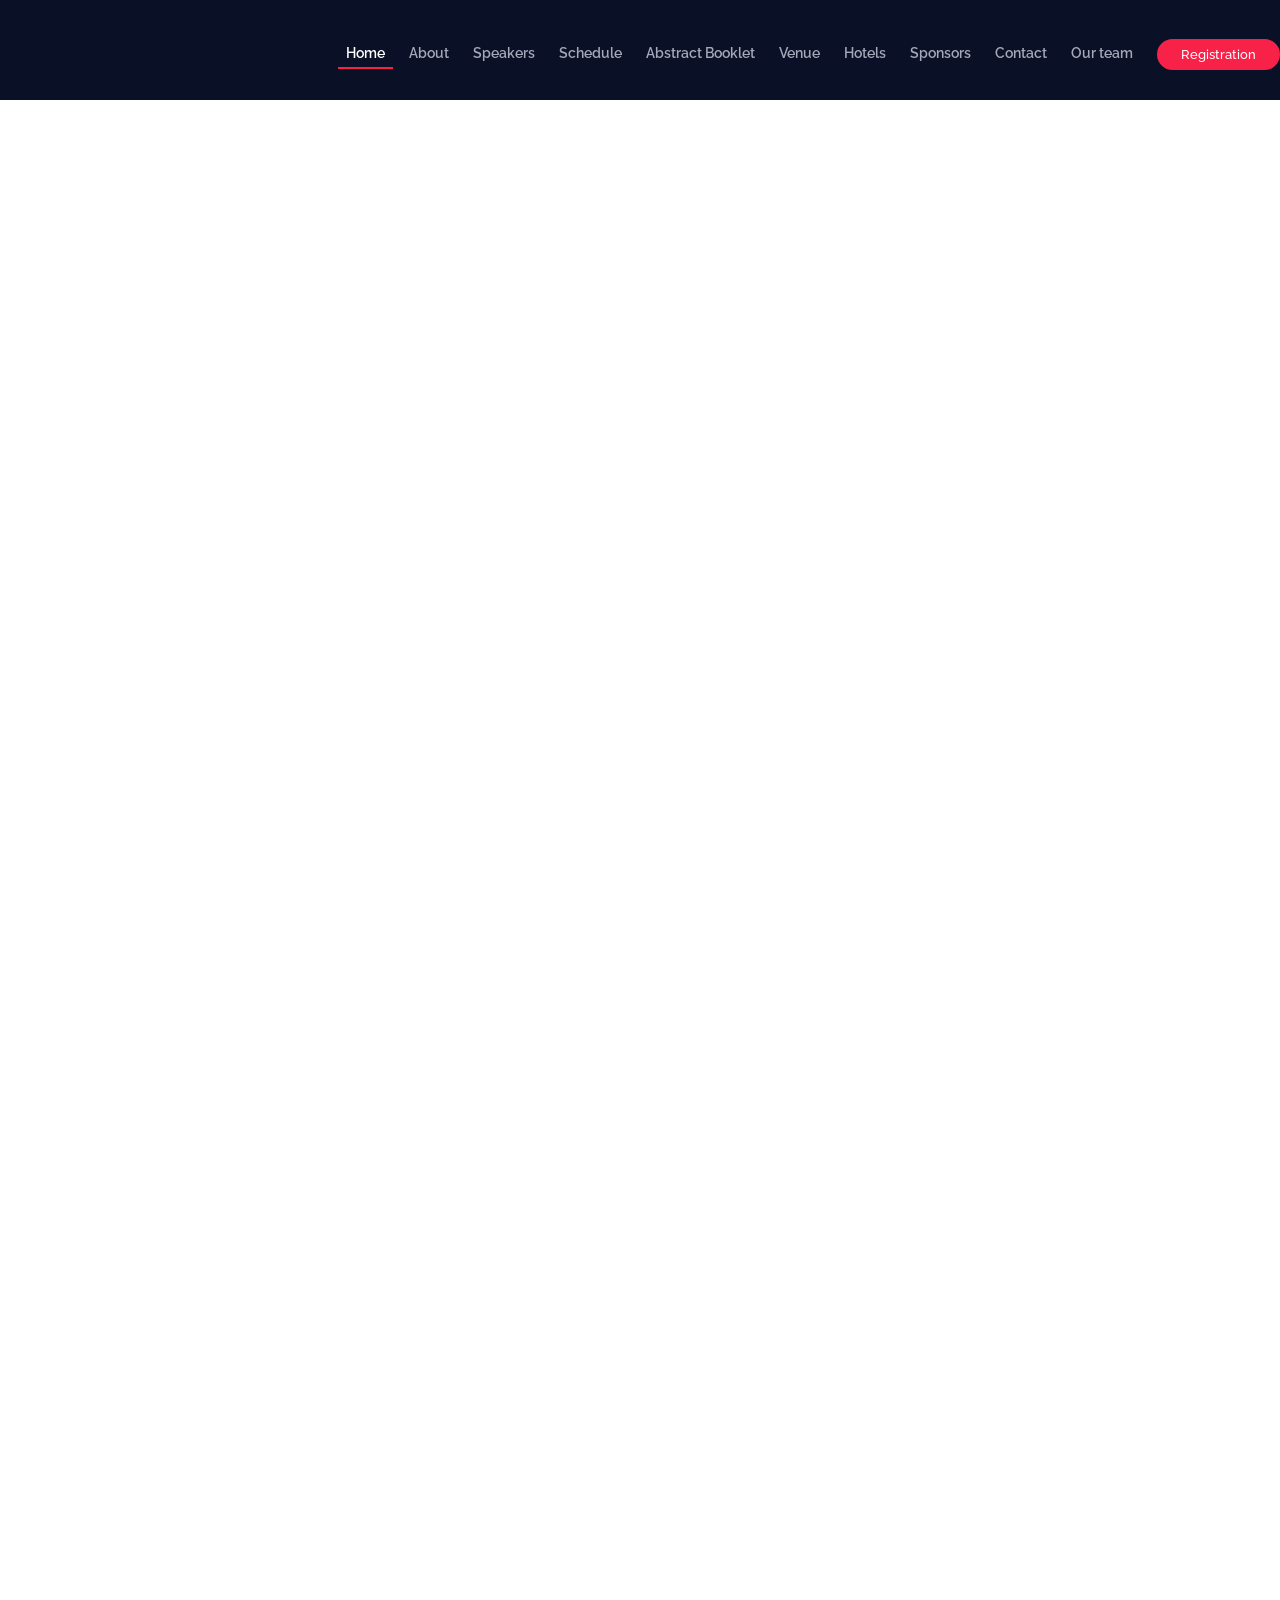
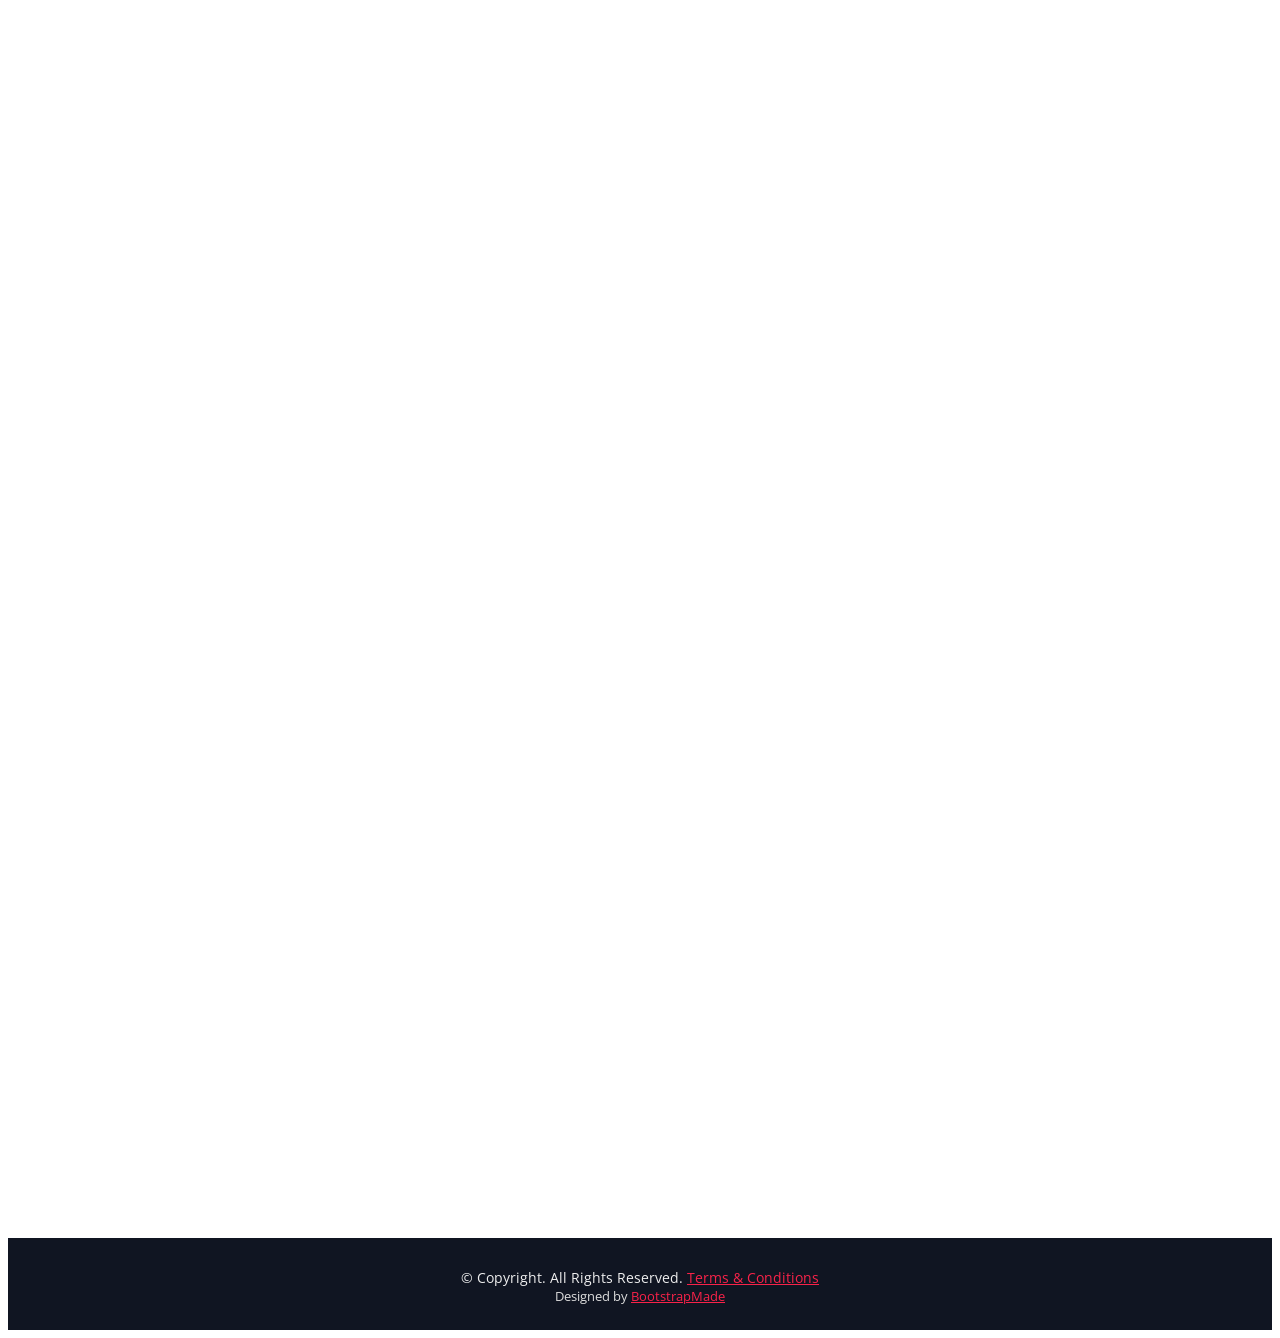
==== speaker-details.html @ 02f9cd94 "Add Klaus-Robert Müller's photo and talk title" ====
<!DOCTYPE html>
<html lang="en">

<head>
  <meta charset="utf-8">
  <title>Adventures in Chemical Space Symposium</title>
  <meta content="width=device-width, initial-scale=1.0" name="viewport">
  <meta content="" name="keywords">
  <meta content="" name="description">

  <!-- Favicons -->
  <link href="img/favicon.png" rel="icon">
  <link href="img/apple-touch-icon.png" rel="apple-touch-icon">

  <!-- Google Fonts -->
  <link href="https://fonts.googleapis.com/css?family=Open+Sans:300,300i,400,400i,700,700i|Raleway:300,400,500,700,800" rel="stylesheet">

  <!-- Bootstrap CSS File -->
  <link href="lib/bootstrap/css/bootstrap.min.css" rel="stylesheet">

  <!-- Libraries CSS Files -->
  <link href="lib/font-awesome/css/font-awesome.min.css" rel="stylesheet">
  <link href="lib/animate/animate.min.css" rel="stylesheet">
  <link href="lib/venobox/venobox.css" rel="stylesheet">
  <link href="lib/owlcarousel/assets/owl.carousel.min.css" rel="stylesheet">

  <!-- Main Stylesheet File -->
  <link href="css/style.css" rel="stylesheet">

  <!-- =======================================================
    Theme Name: TheEvent
    Theme URL: https://bootstrapmade.com/theevent-conference-event-bootstrap-template/
    Author: BootstrapMade.com
    License: https://bootstrapmade.com/license/
  ======================================================= -->
</head>


<body>

  <!--==========================
    Header
  ============================-->
  <header id="header" class="header-fixed">
    <div class="container">

      <div id="logo" class="pull-left">
        <!-- Uncomment below if you prefer to use a text logo -->
        <!-- <h1><a href="#main">C<span>o</span>nf</a></h1>-->
        <a href="index.html#intro" class="scrollto"><img src="img/logo.png" alt="" title=""></a>
      </div>

      <nav id="nav-menu-container">
        <ul class="nav-menu">
          <li class="menu-active"><a href="index.html#intro">Home</a></li>
          <li><a href="index.html#about">About</a></li>
          <li><a href="index.html#speakers">Speakers</a></li>
          <li><a href="index.html#schedule">Schedule</a></li>
          <li><a href="index.html#abstract">Abstract Booklet</a></li>
          <li><a href="index.html#venue">Venue</a></li>
          <li><a href="index.html#hotels">Hotels</a></li>
          <li><a href="index.html#sponsors">Sponsors</a></li>
          <li><a href="index.html#contact">Contact</a></li>
          <li><a href="index.html#team">Our team</a></li>
          <li class="buy-tickets"><a href="index.html#registration">Registration</a></li>
        </ul>
      </nav><!-- #nav-menu-container -->
    </div>
  </header><!-- #header -->

  <main id="main" class="main-page">

  <!-- Speaker Carousel Section -->
  <section id="speakers-carousel" class="wow fadeIn">
    <div class="container">
      <div id="carouselSpeakers" class="carousel slide" data-ride="carousel"  data-interval="false">
        <div class="carousel-inner">
          <div class="carousel-item active" id="mueller">
            <section class="speakers-details">
              <div class="container">
                <div class="section-header">
                  <h2>Speaker Details</h2>
                </div>
                <div class="row">
                  <div class="col-md-6">
                    <img src="img/speakers/mueller.jpg" class="img-fluid">
                  </div>
                  <div class="col-md-6">
                    <div class="details">
                      <h1>Klaus-Robert Müller</h1>
                      <h2>Machine Learning for Quantum Chemistry: quite some path</h2>
                    </div>
                  </div>
                </div>
              </div>
            </section>
          </div>
          <div class="carousel-item" id="ceriotti">
            <section class="speakers-details">
              <div class="container">
                <div class="section-header">
                  <h2>Speaker Details</h2>
                </div>
                <div class="row">
                  <div class="col-md-6">
                    <img src="img/speakers/tbd.jpg" class="img-fluid">
                  </div>
                  <div class="col-md-6">
                    <div class="details">
                      <h1>Michele Ceriotti</h1>
                      <p>Details coming soon</p>
                    </div>
                  </div>
                </div>
              </div>
            </section>
          </div>
          <div class="carousel-item" id="rupp">
            <section class="speakers-details">
              <div class="container">
                <div class="section-header">
                  <h2>Speaker Details</h2>
                </div>
                <div class="row">
                  <div class="col-md-6">
                    <img src="img/speakers/rupp.jpg" class="img-fluid">
                  </div>
                  <div class="col-md-6">
                    <div class="details">
                      <h1>Matthias Rupp</h1>
                      <h2>Machine Learning for Quantum Mechanics</h2>
                      <p style="text-align: justify;">Data-driven surrogate models of quantum-mechanical observables have seen increasing success over the last decades. I will highlight some research directions related to Anatole von Lilienfeld's work, including models of potential energy surfaces across chemical space. I will then focus on machine-learning interatomic potentials and their trade-offs, showcasing ultra-fast potentials and their applications as an example.</p>
                    </div>
                  </div>
                </div>
              </div>
            </section>
          </div>
          <div class="carousel-item" id="schrier">
            <section class="speakers-details">
              <div class="container">
                <div class="section-header">
                  <h2>Speaker Details</h2>
                </div>
                <div class="row">
                  <div class="col-md-6">
                    <img src="img/speakers/tbd.jpg" class="img-fluid">
                  </div>
                  <div class="col-md-6">
                    <div class="details">
                      <h1>Joshua Schrier</h1>
                      <p>Details coming soon</p>
                    </div>
                  </div>
                </div>
              </div>
            </section>
          </div>
          <div class="carousel-item" id="jung">
            <section class="speakers-details">
              <div class="container">
                <div class="section-header">
                  <h2>Speaker Details</h2>
                </div>
                <div class="row">
                  <div class="col-md-6">
                    <img src="img/speakers/jung.jpeg" class="img-fluid">
                  </div>
                  <div class="col-md-6">
                    <div class="details">
                      <h1>Yousung Jung</h1>
                      <h2>Designing Matter That Can Be Made</h2>
                      <p style="text-align: justify;">Artificial intelligence is expanding our ability to explore chemical and materials spaces, but predicting promising candidates is only the beginning. Real-world discovery also requires understanding whether, and how, proposed materials can be synthesized. In this talk, I will present our efforts to connect materials design with synthesis and experimental feasibility. These include generative approaches that use electronic structure as a modality for inorganic materials design, machine-learning models for synthesis prediction and synthesizability assessment, and reaction-prediction methods informed by chemical mechanisms. I will also discuss Materealize, an agentic AI framework, and our broader vision for integrating prediction, synthesis planning, and experimental feedback into autonomous discovery systems.</p>
                    </div>
                  </div>
                </div>
              </div>
            </section>
          </div>
          <div class="carousel-item" id="reiher">
            <section class="speakers-details">
              <div class="container">
                <div class="section-header">
                  <h2>Speaker Details</h2>
                </div>
                <div class="row">
                  <div class="col-md-6">
                    <img src="img/speakers/reiher.jpg" class="img-fluid">
                  </div>
                  <div class="col-md-6">
                    <div class="details">
                      <h1>Markus Reiher</h1>
                      <h2>Automated Reaction Mechanism Exploration Embraces Machine Learning - Or How I Made the Mistake to Not Listen to What Anatole Wanted to Tell Me Years Ago.</h2>
                      <p style="text-align: justify;">The quantum chemical elucidation of complex chemical reaction networks is at the heart of all (computational) reaction chemistry with important applications in catalysis. However, the sheer size of such networks renders manual workflows unfeasible. Instead, automated algorithms are needed which can efficiently explore a vast reaction network with as little human input as possible. Our software project SCINE delivers an open-source and extensible framework for the automated exploration of chemical reaction networks. Due to its stringent first-principles basis, its exploration algorithms avoid any restriction to specific chemical systems. Hence, it can be used for mechanism elucidation, reaction path optimization, retrosynthetic path validation, reagent design, and microkinetic modeling, among other tasks. The automated procedures in SCINE turn quantum chemical reaction exploration into a big data problem. Naturally, machine learning has therefore become pervasive in explorations. In my talk, I will discuss challenges and solutions in this context.</p>
                    </div>
                  </div>
                </div>
              </div>
            </section>
          </div>
          <div class="carousel-item" id="vonrudorff">
            <section class="speakers-details">
              <div class="container">
                <div class="section-header">
                  <h2>Speaker Details</h2>
                </div>
                <div class="row">
                  <div class="col-md-6">
                    <img src="img/speakers/tbd.jpg" class="img-fluid">
                  </div>
                  <div class="col-md-6">
                    <div class="details">
                      <h1>Guido von Rudorff</h1>
                      <p>Details coming soon</p>
                    </div>
                  </div>
                </div>
              </div>
            </section>
          </div>
          <div class="carousel-item" id="tuckerman">
            <section class="speakers-details">
              <div class="container">
                <div class="section-header">
                  <h2>Speaker Details</h2>
                </div>
                <div class="row">
                  <div class="col-md-6">
                    <img src="img/speakers/tuckerman.png" class="img-fluid">
                  </div>
                  <div class="col-md-6">
                    <div class="details">
                      <h1>Mark Tuckerman</h1>
                      <h2>Small Chemical Changes with Big Effects: Achieving Breakthrough Performance and Revealing Quantum Effects in Non-Aqueous Electrolytes Through a Narrow Chemical Space Exploration</h2>
                      <p style="text-align: justify;">Candidate systems for next-generation battery electrolyte materials, such as deep eutectic solvents and ionic liquids, often suffer from the limitation of an empirical inverse relation between viscosity and conductivity, known as Walden’s rule, which suppresses rates of charge transport and limits their electrochemical performance characteristics. An alternative to these ionic systems involves a class of systems known as concentrated hydrogen-bonded electrolytes (CoHBEs), which are structured, electrochemically stable and less volatile. CoHBEs can also be designed such that charge transport kinetics and solvent dynamics are largely decoupled in such a way as to break the viscosity-conductivity tradeoff implied by Walden’s rule. The basic strategy for achieving this breakthrough performance is to leverage the Grotthuss transport mechanism by choosing organic molecular solvent species, such as imidazole and organic acids, capable of supporting proton hops through a dynamic, amphoteric hydrogen-bond network. Many combinations exhibit conductivities topping out at around 8 mS/cm, however, we will show that through very simple chemical changes, breakthrough conductivities approaching 60 mS/cm can be achieved, which makes such combinations applicable in redox-flow battery applications. This study, which combines AI-driven simulation with experiment, also reveals a significant role for nuclear quantum effects in driving the system toward the high observed conductivity values.</p>
                    </div>
                  </div>
                </div>
              </div>
            </section>
          </div>
          <div class="carousel-item" id="meuwly">
            <section class="speakers-details">
              <div class="container">
                <div class="section-header">
                  <h2>Speaker Details</h2>
                </div>
                <div class="row">
                  <div class="col-md-6">
                    <img src="img/speakers/meuwly.png" class="img-fluid">
                  </div>
                  <div class="col-md-6">
                    <div class="details">
                      <h1>Markus Meuwly</h1>
                      <h2>Adventures in Exploring Potential Energy Surfaces</h2>
                      <p style="text-align: justify;">This talk considers the construction, validation and use of molecular potential energy surfaces for applications in chemical dynamics. A particular focus is on molecular spectroscopy and reaction dynamics for which comparison with measurements is possible. The possibility to deliberately modify such surfaces is explored as well and ways towards interpretable models will be discussed.</p>
                    </div>
                  </div>
                </div>
              </div>
            </section>
          </div>
          <div class="carousel-item" id="bereau">
            <section class="speakers-details">
              <div class="container">
                <div class="section-header">
                  <h2>Speaker Details</h2>
                </div>
                <div class="row">
                  <div class="col-md-6">
                    <img src="img/speakers/tristan.jpg" class="img-fluid">
                  </div>
                  <div class="col-md-6">
                    <div class="details">
                      <h1>Tristan Bereau</h1>
                      <h2>Chemical compound space at lower resolution</h2>
                      <p style="text-align: justify;">Chemical compound space is usually explored at quantum-mechanical resolution, where every nucleus and electron is resolved. Here we explore the same space at lower resolution. Coarse-grained models built from a small alphabet of bead types map many molecules onto a single parametrization, a degeneracy that drastically reduces the size of chemical space and makes it possible to screen thermodynamic properties across hundreds of thousands of small molecules. We exploit this hierarchy of resolutions to navigate chemical space by multi-level Bayesian optimization, in which coarse models guide the search at finer resolution. Finally, we quantify what is lost on the way down: recasting coarse-graining as measure transport between spaces of different dimensionality yields the mapping entropy, the information discarded by a many-to-one representation.</p>
                    </div>
                  </div>
                </div>
              </div>
            </section>
          </div>
          <div class="carousel-item" id="blumberger">
            <section class="speakers-details">
              <div class="container">
                <div class="section-header">
                  <h2>Speaker Details</h2>
                </div>
                <div class="row">
                  <div class="col-md-6">
                    <img src="img/speakers/blumberger.png" class="img-fluid">
                  </div>
                  <div class="col-md-6">
                    <div class="details">
                      <h1>Jochen Blumberger</h1>
                      <h2>Machine Learning electronic response properties</h2>
                      <p style="text-align: justify;">The atomic polar tensor and the atomic polarizability tensor quantify the change in electric dipole moment and polarizability with respect to a change in nuclear positions. They give access to many important properties of condensed phase systems including ionic conductivities, dielectric constants, vibrational spectra, E-field-driven dynamics and so forth. I review the approach my collaborators and I have taken to machine learning these two tensorial properties and present applications to water, aqueous ionic solutions, solids and interfacial systems.</p>
                    </div>
                  </div>
                </div>
              </div>
            </section>
          </div>
          <div class="carousel-item" id="sebastiani">
            <section class="speakers-details">
              <div class="container">
                <div class="section-header">
                  <h2>Speaker Details</h2>
                </div>
                <div class="row">
                  <div class="col-md-6">
                    <img src="img/speakers/sebastiani.jpg" class="img-fluid">
                  </div>
                  <div class="col-md-6">
                    <div class="details">
                      <h1>Daniel Sebastiani</h1>
                      <h2>Configurational Entropy of Mixing of Molecular Systems</h2>
                      <p style="text-align: justify;">While the energy is the most basic quantity in molecular simulation, its stepsister entropy is often only discussed on a qualitative level. We present a simple, fast and robust method to compute the configurational entropy of mixing of a multi-component molecular system. Our approach allows to compute the evolution of the entropy of mixing along any trajectory as an explicit time-dependent quantity, enabling the analysis of its explicit kinetics.</p>
                      <p>JCP 164, 034101 (2026); JPCL 15, 11320 (2024)</p>
                    </div>
                  </div>
                </div>
              </div>
            </section>
          </div>
          <div class="carousel-item" id="tapavicza">
            <section class="speakers-details">
              <div class="container">
                <div class="section-header">
                  <h2>Speaker Details</h2>
                </div>
                <div class="row">
                  <div class="col-md-6">
                    <img src="img/speakers/tbd.jpg" class="img-fluid">
                  </div>
                  <div class="col-md-6">
                    <div class="details">
                      <h1>Enrico Tapavicza</h1>
                      <p>Details coming soon</p>
                    </div>
                  </div>
                </div>
              </div>
            </section>
          </div>
          <div class="carousel-item" id="corminboeuf">
            <section class="speakers-details">
              <div class="container">
                <div class="section-header">
                  <h2>Speaker Details</h2>
                </div>
                <div class="row">
                  <div class="col-md-6">
                    <img src="img/speakers/tbd.jpg" class="img-fluid">
                  </div>
                  <div class="col-md-6">
                    <div class="details">
                      <h1>Clémence Corminboeuf</h1>
                      <p>Details coming soon</p>
                    </div>
                  </div>
                </div>
              </div>
            </section>
          </div>
          <div class="carousel-item" id="keith">
            <section class="speakers-details">
              <div class="container">
                <div class="section-header">
                  <h2>Speaker Details</h2>
                </div>
                <div class="row">
                  <div class="col-md-6">
                    <img src="img/speakers/keith.png" class="img-fluid">
                  </div>
                  <div class="col-md-6">
                    <div class="details">
                      <h1>John Keith</h1>
                      <h2>Better Data, Clearer Mechanisms: DFT-Referenced Coupled Cluster and Quantum Bond Orders Across Chemical Space</h2>
                      <p style="text-align: justify;">Machine learning models for chemistry are only as reliable as their training data, and most large datasets rely on density functional theory (DFT), whose errors are system-dependent and difficult to anticipate. For catalysis and reaction mechanisms, we also want models that offer chemical insight in addition to accurate predictions. I will first show that coupled cluster theory using a Kohn–Sham DFT reference (KS-CCSD(T)) can outperform both DFT and conventional Hartree–Fock-based CCSD(T). In our recent Nature Commun. paper, we showed that this improvement comes from the KS density encoded into the Fock matrix rather than from the KS orbitals themselves. KS references yield near-chemical accuracy for main-group and transition-metal thermochemistry, they recover the notoriously challenging Cr<sub>2</sub> potential energy surface, and they enable a low-cost diagnostic for multireference character. Extending this approach with DLPNO-CCSD(T) to bond dissociation energy datasets for inorganic compounds, we find the same trends. I will then turn to interpretability and use quantum-mechanical bond orders that are evaluated across stratified subsets of QM9 and the Transition1x reaction dataset. We show how bond orders can be used to read and interpret reaction mechanisms across chemical space. Finally, I will briefly show progress in a family of bond-order-based semi-empirical models (BEBOP2, ZPE-BOP, and QBOP, with KIE-BOP in development) that connect these descriptors to predictive, physically transparent models.</p>
                    </div>
                  </div>
                </div>
              </div>
            </section>
          </div>
          <div class="carousel-item" id="andrienko">
            <section class="speakers-details">
              <div class="container">
                <div class="section-header">
                  <h2>Speaker Details</h2>
                </div>
                <div class="row">
                  <div class="col-md-6">
                    <img src="img/speakers/andrienko.webp" class="img-fluid">
                  </div>
                  <div class="col-md-6">
                    <div class="details">
                      <h1>Denis Andrienko</h1>
                      <div class="social">
                        <a href="https://andrienko.pages.mpip-mainz.mpg.de/pages/"><i class="fa fa-globe"></i></a>
                      </div>
                      <h2>Tensorial Molecular Property Predictions with Equivariant GNNs</h2>
                      <p style="text-align: justify;">We propose a first-principles-based parameterization procedure for atomic polarizability tensors and scalars, validated on a set of small organic molecules with conjugated building blocks. To overcome the computational cost of <em>ab initio</em> calculations, we train a message-passing graph neural network to predict polarizability parameters, enabling efficient and scalable parameterization. This approach imposes no additional computational cost during simulations and provides a clear diagnostic criterion for identifying cases where polarizable force-field models fail to accurately describe molecular polarizability.</p>
                    </div>
                  </div>
                </div>
              </div>
            </section>
          </div>
          <div class="carousel-item" id="chmiela">
            <section class="speakers-details">
              <div class="container">
                <div class="section-header">
                  <h2>Speaker Details</h2>
                </div>
                <div class="row">
                  <div class="col-md-6">
                    <img src="img/speakers/chmiela.jpeg" class="img-fluid">
                  </div>
                  <div class="col-md-6">
                    <div class="details">
                      <h1>Stefan Chmiela</h1>
                      <p>Details coming soon</p>
                    </div>
                  </div>
                </div>
              </div>
            </section>
          </div>
        </div>
      </div>
    </div>
    <a class="carousel-control-prev" href="#carouselSpeakers" role="button" data-slide="prev">
      <span class="carousel-control-prev-icon bg-dark rounded-circle p-3" aria-hidden="true"></span>
      <span class="sr-only">Previous</span>
    </a>
    <a class="carousel-control-next" href="#carouselSpeakers" role="button" data-slide="next">
      <span class="carousel-control-next-icon bg-dark rounded-circle p-3" aria-hidden="true"></span>
      <span class="sr-only">Next</span>
    </a>
  </section>
</main>


  <!--==========================
    Footer
  ============================-->
  <footer id="footer">
    <div class="container">
      <div class="copyright">
        &copy; Copyright. All Rights Reserved. <a href="terms.html">Terms & Conditions</a>
      </div>
      <div class="credits">
        <!--
          All the links in the footer should remain intact.
          You can delete the links only if you purchased the pro version.
          Licensing information: https://bootstrapmade.com/license/
          Purchase the pro version with working PHP/AJAX contact form: https://bootstrapmade.com/buy/?theme=TheEvent
        -->
        Designed by <a href="https://bootstrapmade.com/">BootstrapMade</a>
      </div>
    </div>
  </footer><!-- #footer -->

  <a href="#" class="back-to-top"><i class="fa fa-angle-up"></i></a>

  <!-- JavaScript Libraries -->
  <script src="lib/jquery/jquery.min.js"></script>
  <script src="lib/jquery/jquery-migrate.min.js"></script>
  <script src="lib/bootstrap/js/bootstrap.bundle.min.js"></script>
  <script src="lib/easing/easing.min.js"></script>
  <script src="lib/superfish/hoverIntent.js"></script>
  <script src="lib/superfish/superfish.min.js"></script>
  <script src="lib/wow/wow.min.js"></script>
  <script src="lib/venobox/venobox.min.js"></script>
  <script src="lib/owlcarousel/owl.carousel.min.js"></script>

  <!-- Registration Form JavaScript File -->
  <script src="registrationform/registrationform.js"></script>

  <!-- Template Main Javascript File -->
  <script src="js/main.js"></script>


<script>
  $(document).ready(function () {
    const hash = window.location.hash.substring(1); // Remove the '#' from the hash
    if (hash) {
      const targetIndex = $('#carouselSpeakers .carousel-item').index($('#' + hash));
      if (targetIndex !== -1) {
        $('#carouselSpeakers').carousel(targetIndex);
      }
    }
  });
</script>

</body>

</html>
---- css/style.css ----
/*
  Theme Name: TheEvent
  Theme URL: https://bootstrapmade.com/theevent-conference-event-bootstrap-template/
  Author: BootstrapMade.com
  License: https://bootstrapmade.com/license/
*/

/*--------------------------------------------------------------
# General
--------------------------------------------------------------*/

body {
  background: #fff;
  color: #2f3138;
  font-family: "Open Sans", sans-serif;
}

a {
  color: #f82249;
  transition: 0.5s;
}

a:hover,
a:active,
a:focus {
  color: #f8234a;
  outline: none;
  text-decoration: none;
}

p {
  padding: 0;
  margin: 0 0 30px 0;
}

h1,
h2,
h3,
h4,
h5,
h6 {
  font-family: "Raleway", sans-serif;
  font-weight: 400;
  margin: 0 0 20px 0;
  padding: 0;
  color: #0e1b4d;
}

.main-page {
  margin-top: 70px;
}

.wow {
  visibility: hidden;
}

/* Prelaoder */

#preloader {
  position: fixed;
  left: 0;
  top: 0;
  z-index: 999;
  width: 100%;
  height: 100%;
  overflow: visible;
  background: #fff url("../img/preloader.svg") no-repeat center center;
}

/* Back to top button */

.back-to-top {
  position: fixed;
  display: none;
  background: #f82249;
  color: #fff;
  width: 40px;
  height: 40px;
  text-align: center;
  border-radius: 50px;
  right: 15px;
  bottom: 15px;
  transition: background 0.5s ease-in-out;
}

.back-to-top i {
  font-size: 24px;
  padding-top: 6px;
}

.back-to-top:focus {
  background: #e0072f;
  color: #fff;
  outline: none;
}

.back-to-top:hover {
  background: #e0072f;
  color: #fff;
}

/* Sections Header
--------------------------------*/

.section-header {
  margin-bottom: 60px;
  position: relative;
  padding-bottom: 20px;
}

.section-header::before {
  content: '';
  position: absolute;
  display: block;
  width: 60px;
  height: 5px;
  background: #f82249;
  bottom: 0;
  left: calc(50% - 25px);
}

.section-header h2 {
  font-size: 36px;
  text-transform: uppercase;
  text-align: center;
  font-weight: 700;
  margin-bottom: 10px;
}

.section-header p {
  text-align: center;
  padding: 0;
  margin: 0;
  font-size: 18px;
  font-weight: 500;
  color: #9195a2;
}

.section-with-bg {
  background-color: #f6f7fd;
}

/*--------------------------------------------------------------
# Header
--------------------------------------------------------------*/

#header {
  height: 90px;
  padding: 25px 0;
  position: fixed;
  left: 0;
  top: 0;
  right: 0;
  transition: all 0.5s;
  z-index: 997;
}

#header.header-scrolled,
#header.header-fixed {
  background: rgba(6, 12, 34, 0.98);
  height: 70px;
  padding: 15px 0;
  transition: all 0.5s;
}

#header #logo h1 {
  font-size: 36px;
  margin: 0;
  padding: 6px 0;
  line-height: 1;
  font-family: "Raleway", sans-serif;
  font-weight: 700;
  letter-spacing: 3px;
  text-transform: uppercase;
}

#header #logo h1 span {
  color: #f82249;
}

#header #logo h1 a,
#header #logo h1 a:hover {
  color: #fff;
}

#header #logo img {
  padding: 0;
  margin: 0;
  max-height: 40px;
}

/*--------------------------------------------------------------
# Navigation Menu
--------------------------------------------------------------*/

/* Nav Menu Essentials */

.nav-menu,
.nav-menu * {
  margin: 0;
  padding: 0;
  list-style: none;
}

.nav-menu ul {
  position: absolute;
  display: none;
  top: 100%;
  left: 0;
  z-index: 99;
}

.nav-menu li {
  position: relative;
  white-space: nowrap;
}

.nav-menu > li {
  float: left;
}

.nav-menu li:hover > ul,
.nav-menu li.sfHover > ul {
  display: block;
}

.nav-menu ul ul {
  top: 0;
  left: 100%;
}

.nav-menu ul li {
  min-width: 180px;
}

/* Nav Menu Arrows */

.sf-arrows .sf-with-ul {
  padding-right: 30px;
}

.sf-arrows .sf-with-ul:after {
  content: "\f107";
  position: absolute;
  right: 15px;
  font-family: FontAwesome;
  font-style: normal;
  font-weight: normal;
}

.sf-arrows ul .sf-with-ul:after {
  content: "\f105";
}

/* Nav Meu Container */

#nav-menu-container {
  float: right;
  margin: 0;
}

/* Nav Meu Styling */

.nav-menu a {
  padding: 8px;
  text-decoration: none;
  display: inline-block;
  color: rgba(202, 206, 221, 0.8);
  font-family: "Raleway", sans-serif;
  font-weight: 600;
  font-size: 14px;
  outline: none;
}

.nav-menu .menu-active a,
.nav-menu a:hover {
  color: #fff;
}

.nav-menu > li {
  margin-left: 8px;
}

.nav-menu > li > a:before {
  content: "";
  position: absolute;
  width: 0;
  height: 2px;
  bottom: 0;
  left: 0;
  background-color: #f82249;
  visibility: hidden;
  transition: all 0.3s ease-in-out 0s;
}

.nav-menu a:hover:before,
.nav-menu li:hover > a:before,
.nav-menu .menu-active > a:before {
  visibility: visible;
  width: 100%;
}

.nav-menu li.buy-tickets a {
  color: #fff;
  background: #f82249;
  padding: 7px 22px;
  border-radius: 50px;
  border: 2px solid #f82249;
  transition: all ease-in-out 0.3s;
  font-weight: 500;
  margin-left: 8px;
  margin-top: 2px;
  line-height: 1;
  font-size: 13px;
}

.nav-menu li.buy-tickets a:hover {
  background: none;
}

.nav-menu li.buy-tickets:hover a:before,
.nav-menu li.buy-tickets.menu-active a:before {
  visibility: hidden;
}

.nav-menu ul {
  margin: 4px 0 0 0;
  padding: 10px;
  box-shadow: 0px 0px 30px rgba(127, 137, 161, 0.25);
  background: #fff;
  border-radius: 3px;
}

.nav-menu ul li {
  transition: 0.3s;
}

.nav-menu ul li a {
  padding: 10px;
  color: #060c22;
  transition: 0.3s;
  display: block;
  font-size: 13px;
  text-transform: none;
  border-radius: 3px;
}

.nav-menu ul li:hover > a {
  background: #f82249;
  color: #fff;
}

.nav-menu ul ul {
  margin: 0;
}

/* Mobile Nav Toggle */

#mobile-nav-toggle {
  position: fixed;
  right: 0;
  top: 0;
  z-index: 999;
  margin: 15px 15px 0 0;
  border: 0;
  background: none;
  font-size: 24px;
  display: none;
  transition: all 0.4s;
  outline: none;
  cursor: pointer;
}

#mobile-nav-toggle i {
  color: #fff;
}

/* Mobile Nav Styling */

#mobile-nav {
  position: fixed;
  top: 0;
  padding-top: 18px;
  bottom: 0;
  z-index: 998;
  background: rgba(6, 12, 34, 0.9);
  left: -260px;
  width: 260px;
  overflow-y: auto;
  transition: 0.4s;
}

#mobile-nav ul {
  padding: 0;
  margin: 0;
  list-style: none;
}

#mobile-nav ul li {
  position: relative;
}

#mobile-nav ul li a {
  color: #fff;
  font-size: 17px;
  overflow: hidden;
  padding: 10px 22px 10px 15px;
  position: relative;
  text-decoration: none;
  width: 100%;
  display: block;
  outline: none;
}

#mobile-nav ul li a:hover {
  color: #f82249;
}

#mobile-nav ul li li {
  padding-left: 30px;
}

#mobile-nav ul .menu-has-children i {
  position: absolute;
  right: 0;
  z-index: 99;
  padding: 15px;
  cursor: pointer;
  color: #fff;
}

#mobile-nav ul .menu-has-children i.fa-chevron-up {
  color: #f82249;
}

#mobile-nav ul .menu-item-active {
  color: #f82249;
}

#mobile-body-overly {
  width: 100%;
  height: 100%;
  z-index: 997;
  top: 0;
  left: 0;
  position: fixed;
  background: rgba(6, 12, 34, 0.8);
  display: none;
}

/* Mobile Nav body classes */

body.mobile-nav-active {
  overflow: hidden;
}

body.mobile-nav-active #mobile-nav {
  left: 0;
}

body.mobile-nav-active #mobile-nav-toggle {
  color: #fff;
}

/*--------------------------------------------------------------
# Intro Section
--------------------------------------------------------------*/

#intro {
  width: 100%;
  height: 100vh;
  background: url(../img/intro-bg.jpg) top center;
  background-size: cover;
  overflow: hidden;
  position: relative;
}

#intro:before {
  content: "";
  background: rgba(6, 12, 34, 0.8);
  position: absolute;
  bottom: 0;
  top: 0;
  left: 0;
  right: 0;
}

#intro .intro-container {
  position: absolute;
  bottom: 0;
  left: 0;
  top: 90px;
  right: 0;
  display: -webkit-box;
  display: -ms-flexbox;
  display: flex;
  -webkit-box-pack: center;
  -ms-flex-pack: center;
  justify-content: center;
  -webkit-box-align: center;
  -ms-flex-align: center;
  align-items: center;
  -webkit-box-orient: vertical;
  -webkit-box-direction: normal;
  -ms-flex-direction: column;
  flex-direction: column;
  text-align: center;
  padding: 0 15px;
}

#intro h1 {
  color: #fff;
  font-family: "Raleway", sans-serif;
  font-size: 56px;
  font-weight: 600;
  text-transform: uppercase;
}

#intro h1 span {
  color: #f82249;
}

#intro p {
  color: #ebebeb;
  font-weight: 700;
  font-size: 20px;
}

#intro .play-btn {
  width: 94px;
  height: 94px;
  background: radial-gradient(#f82249 50%, rgba(101, 111, 150, 0.15) 52%);
  border-radius: 50%;
  display: block;
  position: relative;
  overflow: hidden;
}

#intro .play-btn::after {
  content: '';
  position: absolute;
  left: 50%;
  top: 50%;
  -webkit-transform: translateX(-40%) translateY(-50%);
  transform: translateX(-40%) translateY(-50%);
  width: 0;
  height: 0;
  border-top: 10px solid transparent;
  border-bottom: 10px solid transparent;
  border-left: 15px solid #fff;
  z-index: 100;
  transition: all 400ms cubic-bezier(0.55, 0.055, 0.675, 0.19);
}

#intro .play-btn:before {
  content: '';
  position: absolute;
  width: 120px;
  height: 120px;
  -webkit-animation-delay: 0s;
  animation-delay: 0s;
  -webkit-animation: pulsate-btn 2s;
  animation: pulsate-btn 2s;
  -webkit-animation-direction: forwards;
  animation-direction: forwards;
  -webkit-animation-iteration-count: infinite;
  animation-iteration-count: infinite;
  -webkit-animation-timing-function: steps;
  animation-timing-function: steps;
  opacity: 1;
  border-radius: 50%;
  border: 2px solid rgba(163, 163, 163, 0.4);
  top: -15%;
  left: -15%;
  background: rgba(198, 16, 0, 0);
}

#intro .play-btn:hover::after {
  border-left: 15px solid #f82249;
  -webkit-transform: scale(20);
  transform: scale(20);
}

#intro .play-btn:hover::before {
  content: '';
  position: absolute;
  left: 50%;
  top: 50%;
  -webkit-transform: translateX(-40%) translateY(-50%);
  transform: translateX(-40%) translateY(-50%);
  width: 0;
  height: 0;
  border: none;
  border-top: 10px solid transparent;
  border-bottom: 10px solid transparent;
  border-left: 15px solid #fff;
  z-index: 200;
  -webkit-animation: none;
  animation: none;
  border-radius: 0;
}

#intro .about-btn {
  font-family: "Raleway", sans-serif;
  font-weight: 500;
  font-size: 14px;
  letter-spacing: 1px;
  display: inline-block;
  padding: 12px 32px;
  border-radius: 50px;
  transition: 0.5s;
  line-height: 1;
  margin: 10px;
  color: #fff;
  -webkit-animation-delay: 0.8s;
  animation-delay: 0.8s;
  border: 2px solid #f82249;
}

#intro .about-btn:hover {
  background: #f82249;
  color: #fff;
}

@-webkit-keyframes pulsate-btn {
  0% {
    -webkit-transform: scale(0.6, 0.6);
    transform: scale(0.6, 0.6);
    opacity: 1;
  }

  100% {
    -webkit-transform: scale(1, 1);
    transform: scale(1, 1);
    opacity: 0;
  }
}

@keyframes pulsate-btn {
  0% {
    -webkit-transform: scale(0.6, 0.6);
    transform: scale(0.6, 0.6);
    opacity: 1;
  }

  100% {
    -webkit-transform: scale(1, 1);
    transform: scale(1, 1);
    opacity: 0;
  }
}

/*--------------------------------------------------------------
# About Section
--------------------------------------------------------------*/

#about {
  background: url("../img/about-bg.jpg");
  background-size: cover;
  overflow: hidden;
  position: relative;
  color: #fff;
  padding: 60px 0 40px 0;
}

#about:before {
  content: "";
  background: rgba(13, 20, 41, 0.8);
  position: absolute;
  bottom: 0;
  top: 0;
  left: 0;
  right: 0;
}

#about h2 {
  font-size: 36px;
  font-weight: bold;
  margin-bottom: 10px;
  color: #fff;
}

#about h3 {
  font-size: 18px;
  font-weight: bold;
  text-transform: uppercase;
  margin-bottom: 10px;
  color: #fff;
}

#about p {
  font-size: 14px;
  margin-bottom: 20px;
  color: #fff;
}

/*--------------------------------------------------------------
# Speakers Section
--------------------------------------------------------------*/

#speakers {
  padding: 60px 0 30px 0;
}

#speakers .speaker {
  position: relative;
  overflow: hidden;
  margin-bottom: 30px;
}

#speakers .speaker img {
  width: 100%;
  height: 300px;
  object-fit: contain;
  object-position: center;
  background: #f6f6f6;
}

#speakers .speaker .details {
  background: rgba(6, 12, 34, 0.76);
  position: absolute;
  left: 0;
  bottom: -30px;
  right: 0;
  text-align: center;
  padding-top: 10px;
  transition: all 300ms cubic-bezier(0.645, 0.045, 0.355, 1);
}

#speakers .speaker .details h3 {
  color: #fff;
  font-size: 22px;
  font-weight: 600;
  margin-bottom: 5px;
}

#speakers .speaker .details p {
  color: #fff;
  font-size: 15px;
  margin-bottom: 10px;
  font-style: italic;
}

#speakers .speaker .details .social {
  height: 30px;
}

#speakers .speaker .details a {
  color: #fff;
}

#speakers .speaker .details a:hover {
  color: #f82249;
}

#speakers .speaker:hover .details {
  bottom: 0;
}

#speakers-details {
  padding: 60px 0;
}

.speakers-details .col-md-6 img {
  width: 100%;
  height: 400px;
  object-fit: contain;
  object-position: center;
}

#speakers-details .details h2 {
  color: #112363;
  font-size: 28px;
  font-weight: 700;
  margin-bottom: 10px;
}

#speakers-details .details .social {
  margin-bottom: 15px;
}

#speakers-details .details .social a {
  background: #e9edfb;
  color: #112363;
  line-height: 1;
  display: inline-block;
  text-align: center;
  border-radius: 50%;
  width: 36px;
  height: 36px;
  padding-top: 9px;
}

#speakers-details .details .social a:hover {
  background: #f82249;
  color: #fff;
}

#speakers-details .details .social a i {
  font-size: 18px;
}

#speakers-details .details p {
  color: #112363;
  font-size: 15px;
  margin-bottom: 10px;
}

/*--------------------------------------------------------------
# Schedule Section
--------------------------------------------------------------*/

#schedule {
  padding: 60px 0 60px 0;
}

#schedule .nav-tabs {
  text-align: center;
  margin: auto;
  display: block;
  border-bottom: 0;
  margin-bottom: 30px;
}

#schedule .nav-tabs li {
  display: inline-block;
  margin-bottom: 8px;
}

#schedule .nav-tabs a {
  border: none;
  border-radius: 50px;
  font-weight: 600;
  background-color: #0e1b4d;
  color: #fff;
  padding: 10px 50px;
}

#schedule .nav-tabs a.active {
  background-color: #f82249;
  color: #fff;
}

#schedule .sub-heading {
  text-align: center;
  font-size: 18px;
  font-style: italic;
  margin: 0 auto 30px auto;
}

#schedule .tab-pane {
  transition: ease-in-out .2s;
}

#schedule .schedule-item {
  border-bottom: 1px solid #cad4f6;
  padding-top: 15px;
  padding-bottom: 15px;
  transition: background-color ease-in-out 0.3s;
}

#schedule .schedule-item:hover {
  background-color: #fff;
}

#schedule .schedule-item time {
  padding-bottom: 5px;
  display: inline-block;
}

#schedule .schedule-item .speaker {
  width: 60px;
  height: 60px;
  overflow: hidden;
  border-radius: 50%;
  float: left;
  margin: 0 10px 10px 0;
}

#schedule .schedule-item .speaker img {
  height: 100%;
  -webkit-transform: translateX(-50%);
  transform: translateX(-50%);
  margin-left: 50%;
  transition: all ease-in-out 0.3s;
}

#schedule .schedule-item h4 {
  font-size: 18px;
  font-weight: 600;
  margin-bottom: 5px;
}

#schedule .schedule-item h4 span {
  font-style: italic;
  color: #19328e;
  font-weight: normal;
  font-size: 16px;
}

#schedule .schedule-item p {
  font-style: italic;
  color: #152b79;
  margin-bottom: 0;
}

#schedule .schedule-session-header {
  background-color: #0e1b4d;
  padding: 12px 20px;
  margin-top: 10px;
  margin-bottom: 5px;
  border-radius: 4px;
}

#schedule .schedule-session-header h4 {
  color: #fff;
  font-size: 20px;
  font-weight: 700;
  margin: 0;
  text-transform: uppercase;
  letter-spacing: 0.5px;
}

#schedule .schedule-session-header.has-chair {
  padding: 8px 20px 7px 20px;
}

#schedule .schedule-session-header .session-chair {
  color: #fff !important;
  font-size: 14px;
  font-style: italic;
  line-height: 1.2;
  margin: 2px 0 0 0;
}

#schedule .schedule-item.schedule-break,
#schedule .schedule-item.schedule-break:hover {
  background-color: #e8f5e9 !important;
}

#schedule .schedule-item.schedule-break h4 {
  color: #27ae60;
  font-style: italic;
}

#schedule .schedule-item.schedule-lunch,
#schedule .schedule-item.schedule-lunch:hover {
  background-color: #e0f2f1 !important;
}

#schedule .schedule-item.schedule-lunch h4 {
  color: #16a085;
  font-style: italic;
}

#schedule .schedule-item.schedule-social,
#schedule .schedule-item.schedule-social:hover {
  background-color: #fbe9e7 !important;
}

#schedule .schedule-item.schedule-social h4 {
  color: #c0392b;
  font-style: italic;
}

#schedule .schedule-item h4 {
  font-size: 18px;
  font-weight: 600;
  margin-bottom: 5px;
}

#schedule .schedule-item p {
  font-size: 14px;
  color: #e74c3c;
  font-style: normal;
  font-weight: 500;
  margin-bottom: 0;
}

/*--------------------------------------------------------------
# Venue Section
--------------------------------------------------------------*/

#venue {
  padding: 60px 0;
}

#venue .container-fluid {
  margin-bottom: 3px;
}

#venue .venue-map iframe {
  width: 100%;
  height: 100%;
  min-height: 300px;
}

#venue .venue-info {
  background: url("../img/venue-info-bg.jpg") top center no-repeat;
  background-size: cover;
  position: relative;
  padding-top: 60px;
  padding-bottom: 60px;
}

#venue .venue-info:before {
  content: "";
  background: rgba(13, 20, 41, 0.8);
  position: absolute;
  bottom: 0;
  top: 0;
  left: 0;
  right: 0;
}

#venue .venue-info h3 {
  font-size: 36px;
  font-weight: 700;
  color: #fff;
}

#venue .venue-info p {
  color: #fff;
  margin-bottom: 0;
}

#venue .venue-gallery-container {
  padding-right: 12px;
}

#venue .venue-gallery {
  overflow: hidden;
  border-right: 3px solid #fff;
  border-bottom: 3px solid #fff;
}

#venue .venue-gallery img {
  transition: all ease-in-out 0.4s;
}

#venue .venue-gallery:hover img {
  -webkit-transform: scale(1.1);
  transform: scale(1.1);
}

/*--------------------------------------------------------------
# Hotels Section
--------------------------------------------------------------*/

#hotels {
  padding: 60px 0;
}

#hotels .hotel {
  border: 1px solid #e0e5fa;
  background: #fff;
  margin-bottom: 30px;
}

#hotels .hotel:hover .hotel-img img {
  -webkit-transform: scale(1.1);
  transform: scale(1.1);
}

#hotels .hotel-img {
  overflow: hidden;
  margin-bottom: 15px;
}

#hotels .hotel-img img {
  transition: 0.3s ease-in-out;
}

#hotels h3 {
  font-weight: 600;
  font-size: 20px;
  margin-bottom: 5px;
  padding: 0 20px;
}

#hotels a {
  color: #152b79;
}

#hotels a:hover {
  color: #f82249;
}

#hotels .stars {
  padding: 0 20px;
  margin-bottom: 5px;
}

#hotels .stars i {
  color: #ffc31d;
}

#hotels p {
  padding: 0 20px;
  margin-bottom: 20px;
  color: #060c22;
  font-style: italic;
  font-size: 15px;
}

/*--------------------------------------------------------------
# Gallery Section
--------------------------------------------------------------*/

#gallery {
  padding: 60px;
  overflow: hidden;
}

#gallery .owl-nav,
#gallery .owl-dots {
  margin-top: 25px;
  text-align: center;
}

#gallery .owl-item {
  border-left: 2px solid #fff;
  border-right: 2px solid #fff;
}

#gallery .owl-dot {
  display: inline-block;
  margin: 0 5px;
  width: 12px;
  height: 12px;
  border-radius: 50%;
  background-color: #ddd;
}

#gallery .owl-dot.active {
  background-color: #f82249;
}

#gallery .gallery-carousel .owl-stage-outer {
  overflow: visible;
}

#gallery .gallery-carousel .center {
  border: 6px solid #f82249;
  margin: -10px;
  box-sizing: content-box;
  padding: 4px;
  background: #fff;
  z-index: 1;
}

/*--------------------------------------------------------------
# Sponsors Section
--------------------------------------------------------------*/

#sponsors {
  padding: 60px 0;
}

#sponsors .sponsors-wrap {
  border-top: 1px solid #e0e5fa;
  border-left: 1px solid #e0e5fa;
  margin-bottom: 30px;
}

#sponsors .sponsor-logo {
  padding: 30px;
  display: -webkit-box;
  display: -ms-flexbox;
  display: flex;
  -webkit-box-pack: center;
  -ms-flex-pack: center;
  justify-content: center;
  -webkit-box-align: center;
  -ms-flex-align: center;
  align-items: center;
  border-right: 1px solid #e0e5fa;
  border-bottom: 1px solid #e0e5fa;
  overflow: hidden;
  background: rgba(255, 255, 255, 0.5);
  height: 160px;
}

#sponsors .sponsor-logo:hover img {
  -webkit-transform: scale(1.2);
  transform: scale(1.2);
}

#sponsors img {
  transition: all 0.4s ease-in-out;
}

/*--------------------------------------------------------------
# F.A.Q Section
--------------------------------------------------------------*/

#faq {
  padding: 60px 0;
}

#faq #faq-list {
  padding: 0;
  list-style: none;
}

#faq #faq-list li {
  border-bottom: 1px solid #ddd;
}

#faq #faq-list a {
  padding: 18px 0;
  display: block;
  position: relative;
  font-family: "Raleway", sans-serif;
  font-size: 16px;
  line-height: 24px;
  font-weight: 600;
  padding-right: 20px;
}

#faq #faq-list i {
  font-size: 24px;
  position: absolute;
  right: 0;
  top: 16px;
}

#faq #faq-list p {
  margin-bottom: 20px;
}

#faq #faq-list a.collapse {
  color: #f82249;
}

#faq #faq-list a.collapsed {
  color: #000;
}

#faq #faq-list a.collapsed i::before {
  content: "\f055" !important;
}

/*--------------------------------------------------------------
# Subscribe Section
--------------------------------------------------------------*/

#subscribe {
  padding: 60px;
  background: url(../img/subscribe-bg.jpg) center center no-repeat;
  background-size: cover;
  overflow: hidden;
  position: relative;
}

#subscribe:before {
  content: "";
  background: rgba(6, 12, 34, 0.6);
  position: absolute;
  bottom: 0;
  top: 0;
  left: 0;
  right: 0;
}

#subscribe .section-header h2,
#subscribe p {
  color: #fff;
}

#subscribe input {
  background: #fff;
  color: #060c22;
  border: 0;
  outline: none;
  margin: 0;
  padding: 9px 20px;
  border-radius: 50px;
  font-size: 14px;
}

#subscribe button {
  border: 0;
  padding: 9px 25px;
  cursor: pointer;
  background: #f82249;
  color: #fff;
  transition: all 0.3s ease;
  outline: none;
  font-size: 14px;
  border-radius: 50px;
}

#subscribe button:hover {
  background: #e0072f;
}

/*--------------------------------------------------------------
# Buy Tickets Section
--------------------------------------------------------------*/

#buy-tickets {
  padding: 60px 0;
}

#buy-tickets .card {
  border: none;
  border-radius: 5px;
  transition: all  0.3s ease-in-out;
  box-shadow: 0 10px 25px 0 rgba(6, 12, 34, 0.1);
}

#buy-tickets .card:hover {
  box-shadow: 0 10px 35px 0 rgba(6, 12, 34, 0.2);
}

#buy-tickets .card hr {
  margin: 25px 0;
}

#buy-tickets .card .card-title {
  margin: 10px 0;
  font-size: 14px;
  letter-spacing: 1px;
  font-weight: bold;
}

#buy-tickets .card .card-price {
  font-size: 48px;
  margin: 0;
}

#buy-tickets .card ul li {
  margin-bottom: 20px;
}

#buy-tickets .card .text-muted {
  opacity: 0.7;
}

#buy-tickets .card .btn {
  font-size: 15px;
  border-radius: 50px;
  padding: 10px 40px;
  transition: all 0.2s;
  background-color: #f82249;
  border: 0;
  color: #fff;
}

#buy-tickets .card .btn:hover {
  background-color: #e0072f;
}

#buy-tickets #buy-ticket-modal input,
#buy-tickets #buy-ticket-modal select {
  border-radius: 0;
}

#buy-tickets #buy-ticket-modal .btn {
  font-size: 15px;
  border-radius: 50px;
  padding: 10px 40px;
  transition: all 0.2s;
  background-color: #f82249;
  border: 0;
  color: #fff;
}

#buy-tickets #buy-ticket-modal .btn:hover {
  background-color: #e0072f;
}

/*--------------------------------------------------------------
# Contactform Section
--------------------------------------------------------------*/

#registration {
  padding: 60px 0;
}

#registration .contact-info {
  margin-bottom: 20px;
  text-align: center;
}

#registration .contact-info i {
  font-size: 48px;
  display: inline-block;
  margin-bottom: 10px;
  color: #f82249;
}

#registration .contact-info address,
#registration .contact-info p {
  margin-bottom: 0;
  color: #112363;
}

#registration .contact-info h3 {
  font-size: 18px;
  margin-bottom: 15px;
  font-weight: bold;
  text-transform: uppercase;
  color: #112363;
}

#registration .contact-info a {
  color: #4869df;
}

#registration .contact-info a:hover {
  color: #f82249;
}

#registration .contact-address,
#registration .contact-phone,
#registration .contact-email {
  margin-bottom: 20px;
}

#registration .form #sendmessage {
  color: #f82249;
  border: 1px solid #f82249;
  display: none;
  text-align: center;
  padding: 15px;
  font-weight: 600;
  margin-bottom: 15px;
}

#registration .form #sendregistration {
  color: #f82249;
  border: 1px solid #f82249;
  display: none;
  text-align: center;
  padding: 15px;
  font-weight: 600;
  margin-bottom: 15px;
}


#registration .form #errormessage {
  color: red;
  display: none;
  border: 1px solid red;
  text-align: center;
  padding: 15px;
  font-weight: 600;
  margin-bottom: 15px;
}

#registration .form #errorregistration {
  color: red;
  display: none;
  border: 1px solid red;
  text-align: center;
  padding: 15px;
  font-weight: 600;
  margin-bottom: 15px;
}

#registration .form #sendmessage.show,
#registration .form #errormessage.show,
#registration .form #sendregistration.show,
#registration .form #errorregistration.show,
#registration .form .show {
  display: block;
}

#registration .form .validation {
  color: red;
  display: none;
  margin: 0 0 20px;
  font-weight: 400;
  font-size: 13px;
}

#registration .form input,
#registration .form textarea {
  padding: 10px 14px;
  border-radius: 0;
  box-shadow: none;
  font-size: 15px;
}

#registration .form button[type="submit"] {
  background: #f82249;
  border: 0;
  padding: 10px 40px;
  color: #fff;
  transition: 0.4s;
  border-radius: 50px;
  cursor: pointer;
}

#registration .form button[type="submit"]:hover {
  background: #e0072f;
}


/*--------------------------------------------------------------
# Registration Section
--------------------------------------------------------------*/

#contact {
  padding: 60px 0;
}

#contact .contact-info {
  margin-bottom: 20px;
  text-align: center;
}

#contact .contact-info i {
  font-size: 48px;
  display: inline-block;
  margin-bottom: 10px;
  color: #f82249;
}

#contact .contact-info address,
#contact .contact-info p {
  margin-bottom: 0;
  color: #112363;
}

#contact .contact-info h3 {
  font-size: 18px;
  margin-bottom: 15px;
  font-weight: bold;
  text-transform: uppercase;
  color: #112363;
}

#contact .contact-info a {
  color: #4869df;
}

#contact .contact-info a:hover {
  color: #f82249;
}

#contact .contact-address,
#contact .contact-phone,
#contact .contact-email {
  margin-bottom: 20px;
}

#contact .form #sendmessage {
  color: #f82249;
  border: 1px solid #f82249;
  display: none;
  text-align: center;
  padding: 15px;
  font-weight: 600;
  margin-bottom: 15px;
}

#contact .form #sendregistration {
  color: #f82249;
  border: 1px solid #f82249;
  display: none;
  text-align: center;
  padding: 15px;
  font-weight: 600;
  margin-bottom: 15px;
}


#contact .form #errormessage {
  color: red;
  display: none;
  border: 1px solid red;
  text-align: center;
  padding: 15px;
  font-weight: 600;
  margin-bottom: 15px;
}

#contact .form #errorregistration {
  color: red;
  display: none;
  border: 1px solid red;
  text-align: center;
  padding: 15px;
  font-weight: 600;
  margin-bottom: 15px;
}

#contact .form #sendmessage.show,
#contact .form #errormessage.show,
#contact .form #sendregistration.show,
#contact .form #errorregistration.show,
#contact .form .show {
  display: block;
}

#contact .form .validation {
  color: red;
  display: none;
  margin: 0 0 20px;
  font-weight: 400;
  font-size: 13px;
}

#contact .form input,
#contact .form textarea {
  padding: 10px 14px;
  border-radius: 0;
  box-shadow: none;
  font-size: 15px;
}

#contact .form button[type="submit"] {
  background: #f82249;
  border: 0;
  padding: 10px 40px;
  color: #fff;
  transition: 0.4s;
  border-radius: 50px;
  cursor: pointer;
}

#contact .form button[type="submit"]:hover {
  background: #e0072f;
}


/*--------------------------------------------------------------
# Footer
--------------------------------------------------------------*/

#footer {
  background: #101522;
  padding: 0 0 25px 0;
  color: #eee;
  font-size: 14px;
}

#footer .footer-top {
  background: #040919;
  padding: 60px 0 30px 0;
}

#footer .footer-top .footer-info {
  margin-bottom: 30px;
}

#footer .footer-top .footer-info h3 {
  font-size: 26px;
  margin: 0 0 20px 0;
  padding: 2px 0 2px 0;
  line-height: 1;
  font-family: "Raleway", sans-serif;
  font-weight: 700;
  color: #fff;
}

#footer .footer-top .footer-info img {
  height: 40px;
  margin-bottom: 10px;
}

#footer .footer-top .footer-info p {
  font-size: 14px;
  line-height: 24px;
  margin-bottom: 0;
  font-family: "Raleway", sans-serif;
  color: #fff;
}

#footer .footer-top .social-links a {
  font-size: 18px;
  display: inline-block;
  background: #222636;
  color: #eee;
  line-height: 1;
  padding: 8px 0;
  margin-right: 4px;
  border-radius: 50%;
  text-align: center;
  width: 36px;
  height: 36px;
  transition: 0.3s;
}

#footer .footer-top .social-links a:hover {
  background: #f82249;
  color: #fff;
}

#footer .footer-top h4 {
  font-size: 14px;
  font-weight: bold;
  color: #fff;
  text-transform: uppercase;
  position: relative;
  padding-bottom: 12px;
  border-bottom: 2px solid #f82249;
}

#footer .footer-top .footer-links {
  margin-bottom: 30px;
}

#footer .footer-top .footer-links ul {
  list-style: none;
  padding: 0;
  margin: 0;
}

#footer .footer-top .footer-links ul i {
  padding-right: 5px;
  color: #f82249;
  font-size: 18px;
}

#footer .footer-top .footer-links ul li {
  border-bottom: 1px solid #262c44;
  padding: 10px 0;
}

#footer .footer-top .footer-links ul li:first-child {
  padding-top: 0;
}

#footer .footer-top .footer-links ul a {
  color: #eee;
}

#footer .footer-top .footer-links ul a:hover {
  color: #f82249;
}

#footer .footer-top .footer-contact {
  margin-bottom: 30px;
}

#footer .footer-top .footer-contact p {
  line-height: 26px;
}

#footer .footer-top .footer-newsletter {
  margin-bottom: 30px;
}

#footer .footer-top .footer-newsletter input[type="email"] {
  border: 0;
  padding: 6px 8px;
  width: 65%;
}

#footer .footer-top .footer-newsletter input[type="submit"] {
  background: #f82249;
  border: 0;
  width: 35%;
  padding: 6px 0;
  text-align: center;
  color: #fff;
  transition: 0.3s;
  cursor: pointer;
}

#footer .footer-top .footer-newsletter input[type="submit"]:hover {
  background: #e0072f;
}

#footer .copyright {
  text-align: center;
  padding-top: 30px;
}

#footer .credits {
  text-align: center;
  font-size: 13px;
  color: #ddd;
}

/*--------------------------------------------------------------
# Responsive Media Queries
--------------------------------------------------------------*/

@media (min-width: 767px) {
  #subscribe input {
    min-width: 400px;
  }
}

@media (min-width: 768px) {
  #registration .contact-address,
  #registration .contact-phone,
  #registration .contact-email {
    padding: 20px 0;
  }

  #registration .contact-phone {
    border-left: 1px solid #ddd;
    border-right: 1px solid #ddd;
  }
}

@media (min-width: 991px) {
  #schedule .sub-heading {
    width: 75%;
  }
}

@media (min-width: 1024px) {
  #intro {
    background-attachment: fixed;
  }

  #about {
    background-attachment: fixed;
  }

  #subscribe {
    background-attachment: fixed;
  }
}

@media (max-width: 1199px) {
  #header .container {
    max-width: 100%;
  }

  .nav-menu a {
    padding: 8px 4px;
  }
}

@media (max-width: 991px) {
  #header {
    background: rgba(6, 12, 34, 0.98);
    height: 70px;
    padding: 15px 0;
    transition: all 0.5s;
  }

  #nav-menu-container {
    display: none;
  }

  #mobile-nav-toggle {
    display: inline;
  }

  #intro .intro-container {
    top: 70px;
  }

  #intro h1 {
    font-size: 34px;
  }

  #intro p {
    font-size: 16px;
  }

  #schedule .nav-tabs a {
    padding: 8px 20px;
  }
}

@media (max-width: 768px) {
  .back-to-top {
    bottom: 15px;
  }

  #faq #faq-list a {
    font-size: 18px;
  }

  #faq #faq-list i {
    top: 13px;
  }
}

@media (max-width: 767px) {
  #schedule .nav-tabs a {
    padding: 8px 40px;
  }
}

@media (max-width: 574px) {
  #venue .venue-info h3 {
    font-size: 24px;
  }
}

@media (max-width: 480px) {
  #schedule .nav-tabs a {
    padding: 8px 30px;
  }
}

@media (max-width: 460px) {
  #subscribe button {
    margin-top: 10px;
  }
}
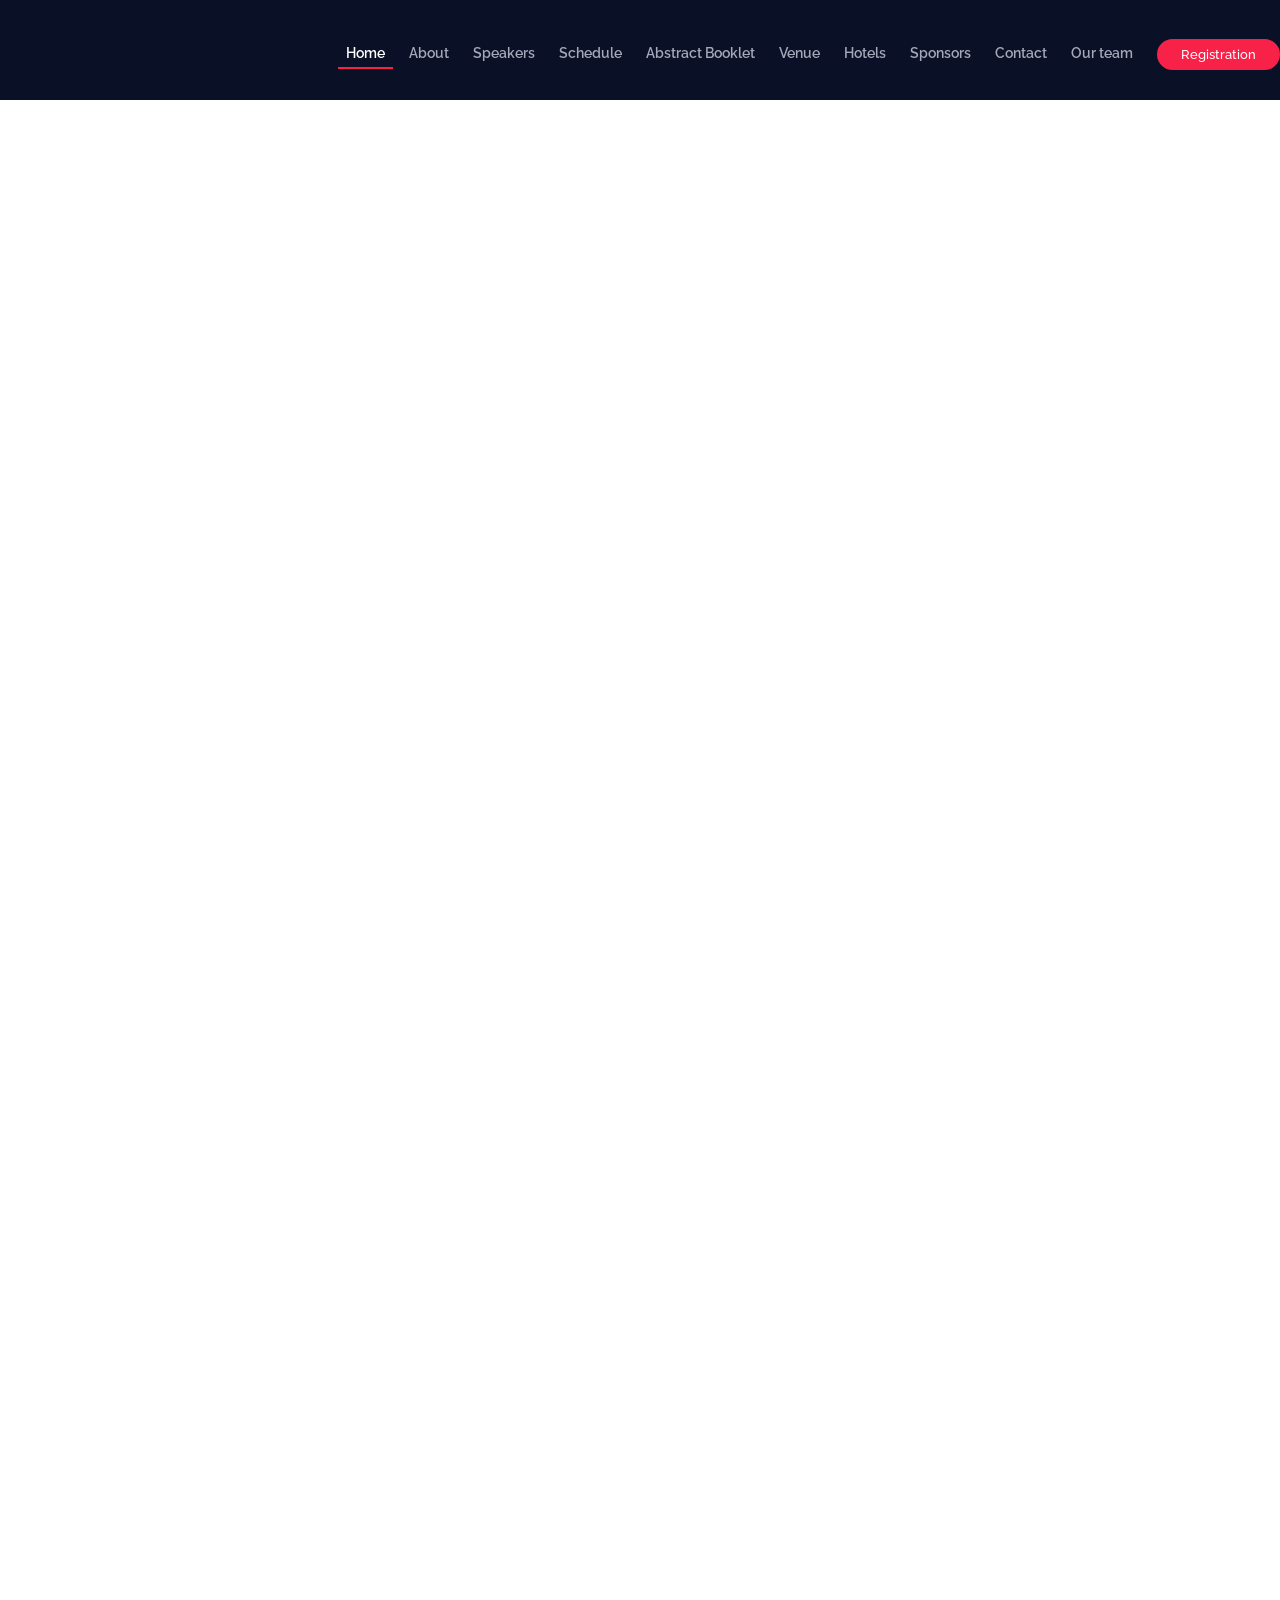
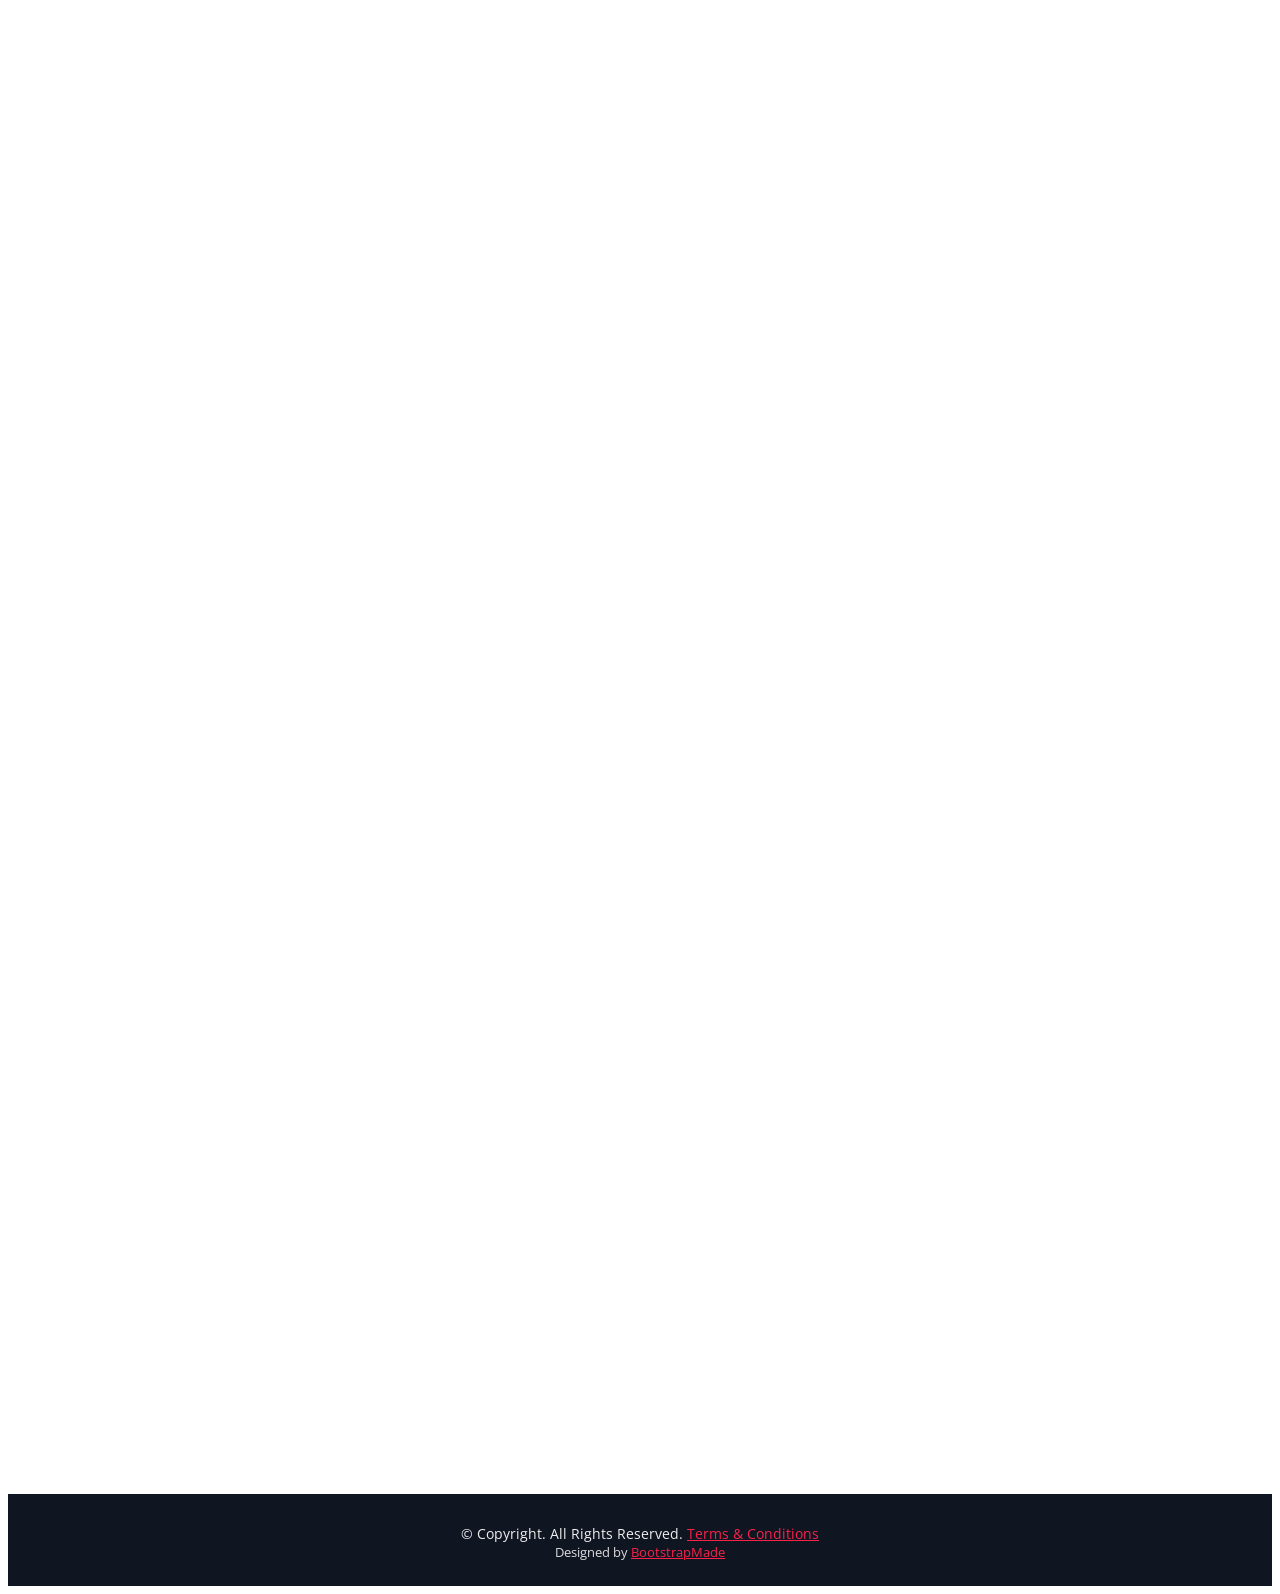
==== commit b5b01122: "Add talk titles and abstracts for Michele Ceriotti and Guido von Rudorff" ====
--- a/speaker-details.html
+++ b/speaker-details.html
@@ -103,12 +103,13 @@
                 </div>
                 <div class="row">
                   <div class="col-md-6">
-                    <img src="img/speakers/tbd.jpg" class="img-fluid">
+                    <img src="img/speakers/ceriotti.jpg" class="img-fluid">
                   </div>
                   <div class="col-md-6">
                     <div class="details">
                       <h1>Michele Ceriotti</h1>
-                      <p>Details coming soon</p>
+                      <h2>Hierarchical sampling of the materials universe</h2>
+                      <p style="text-align: justify;">Machine-learning models that aim to be transferable across the periodic table require sampling that covers all corners of the compositional and configurational space. To build a training dataset that matches this ambition, we introduce a protocol to stratify a dataset into a hierarchy of nested subsets, subsampling from the coarsest to the finest resolution based on an &ldquo;ecumetric&rdquo; built to reflect the latent space representation of several popular universal machine-learning interatomic potentials. We then use this approach to combine most of the open structural datasets currently available, consolidating them into MAD-COSMO, a well-organized collection of almost 1.7 billion structures, whose 2<sup>24</sup> most diverse members form the MAD-CORE stratified coreset, which can be easily used for all sorts of tasks, from exploratory experiments to the training of foundation models at scale. I will demonstrate the use of MAD-CORE to train usable universal Delta models with as little as 20 thousand structures, and to complement an existing dataset to train PET-MAD-2, a model that provides stable, accurate predictions for any material and molecule from H to No.</p>
                     </div>
                   </div>
                 </div>
@@ -211,7 +212,8 @@
                   <div class="col-md-6">
                     <div class="details">
                       <h1>Guido von Rudorff</h1>
-                      <p>Details coming soon</p>
+                      <h2>Uniform Sampling of Chemical Space Without Enumeration</h2>
+                      <p style="text-align: justify;">Making statistical statements in chemical space requires to provide a method to produce unbiased representative random samples of the chemical space. Enumeration quickly becomes infeasible: I will discuss strategies how to sample DFT-stable molecules uniformly.</p>
                     </div>
                   </div>
                 </div>
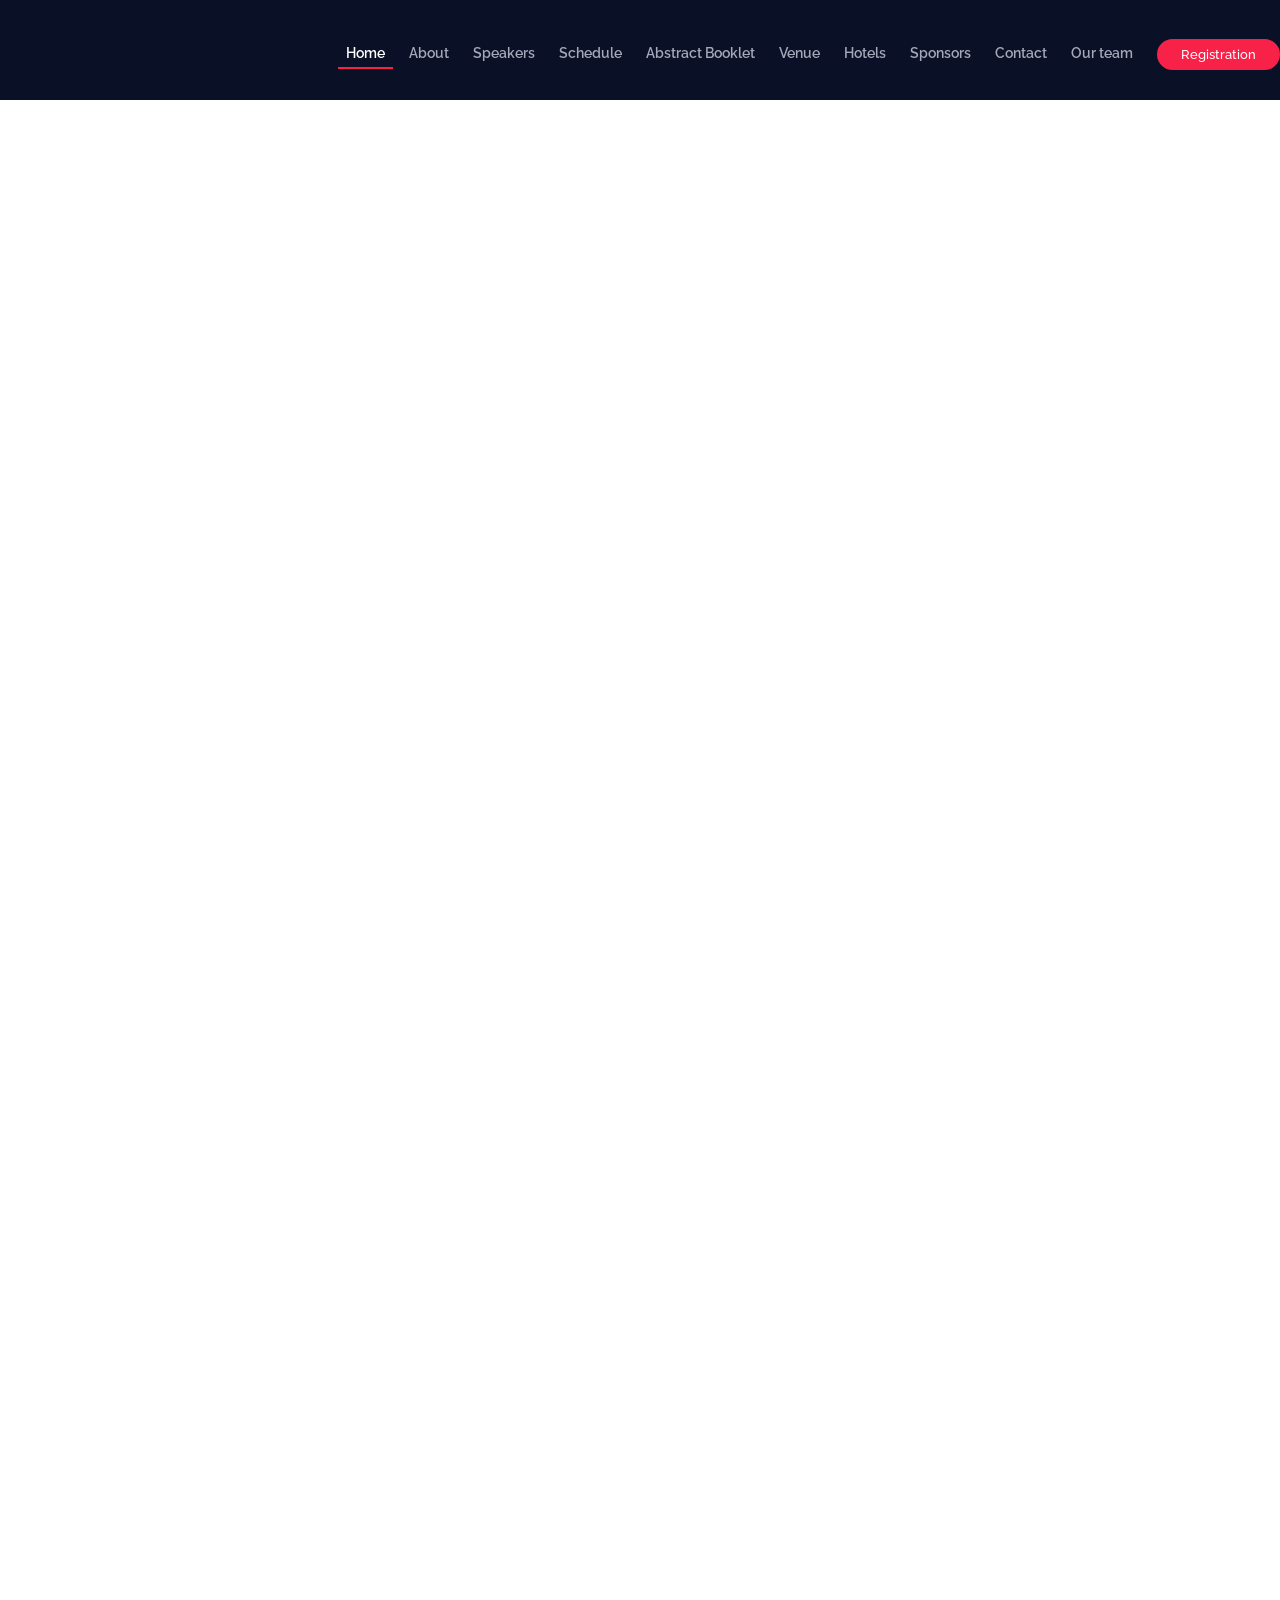
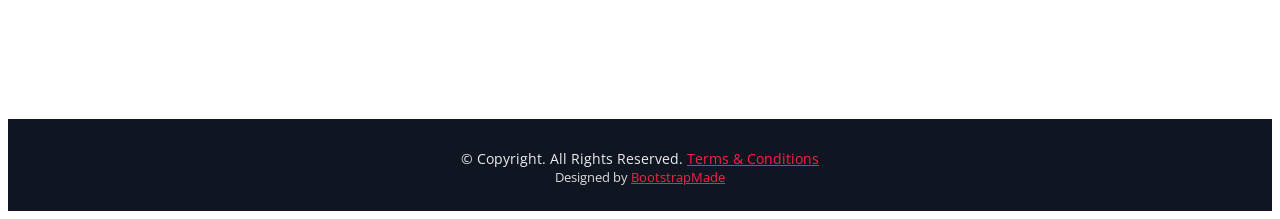
==== commit 484b4168: "Add Enrico Tapavicza's photo, talk title and abstract" ====
--- a/speaker-details.html
+++ b/speaker-details.html
@@ -207,7 +207,7 @@
                 </div>
                 <div class="row">
                   <div class="col-md-6">
-                    <img src="img/speakers/tbd.jpg" class="img-fluid">
+                    <img src="img/speakers/vonrudorff.jpg" class="img-fluid">
                   </div>
                   <div class="col-md-6">
                     <div class="details">
@@ -334,12 +334,13 @@
                 </div>
                 <div class="row">
                   <div class="col-md-6">
-                    <img src="img/speakers/tbd.jpg" class="img-fluid">
+                    <img src="img/speakers/tapavicza.jpg" class="img-fluid">
                   </div>
                   <div class="col-md-6">
                     <div class="details">
                       <h1>Enrico Tapavicza</h1>
-                      <p>Details coming soon</p>
+                      <h2>In Silico Design of Light-Driven Nanomotors</h2>
+                      <p style="text-align: justify;">Light-driven molecular nanomotors hold promise for applications in material science and biomedicine. Significant efforts have focused on improving their efficiency, often targeting single candidate molecules. Here, we present a systematic data-driven approach to design nanomotors with high isomerization quantum yields for one- and two-photon applications, the latter being critical for biomedical applications requiring near-infrared light. We analyze the excited state properties of a dataset of 2016 nanomotors substituted with electron-donating and electron-withdrawing (push-pull) groups. Among the top candidates, we achieved an increase in two-photon absorption strengths of up to two orders of magnitude compared to existing nanomotors. To ensure that the π–π*-character of the excited state is preserved, which is necessary to achieve the required photoisomerization, we introduce a transition density similarity score, that gauges the excited state character based on the transition. Furthermore, we benchmark three machine learning (ML) models—Kernel Ridge Regression, XGBoost, and a Neural Network—using physical and connectivity-based molecular descriptors. The excellent accuracy of our ML predictions holds promise to replace computationally costly quantum chemistry calculations in chemical space explorations.</p>
                     </div>
                   </div>
                 </div>
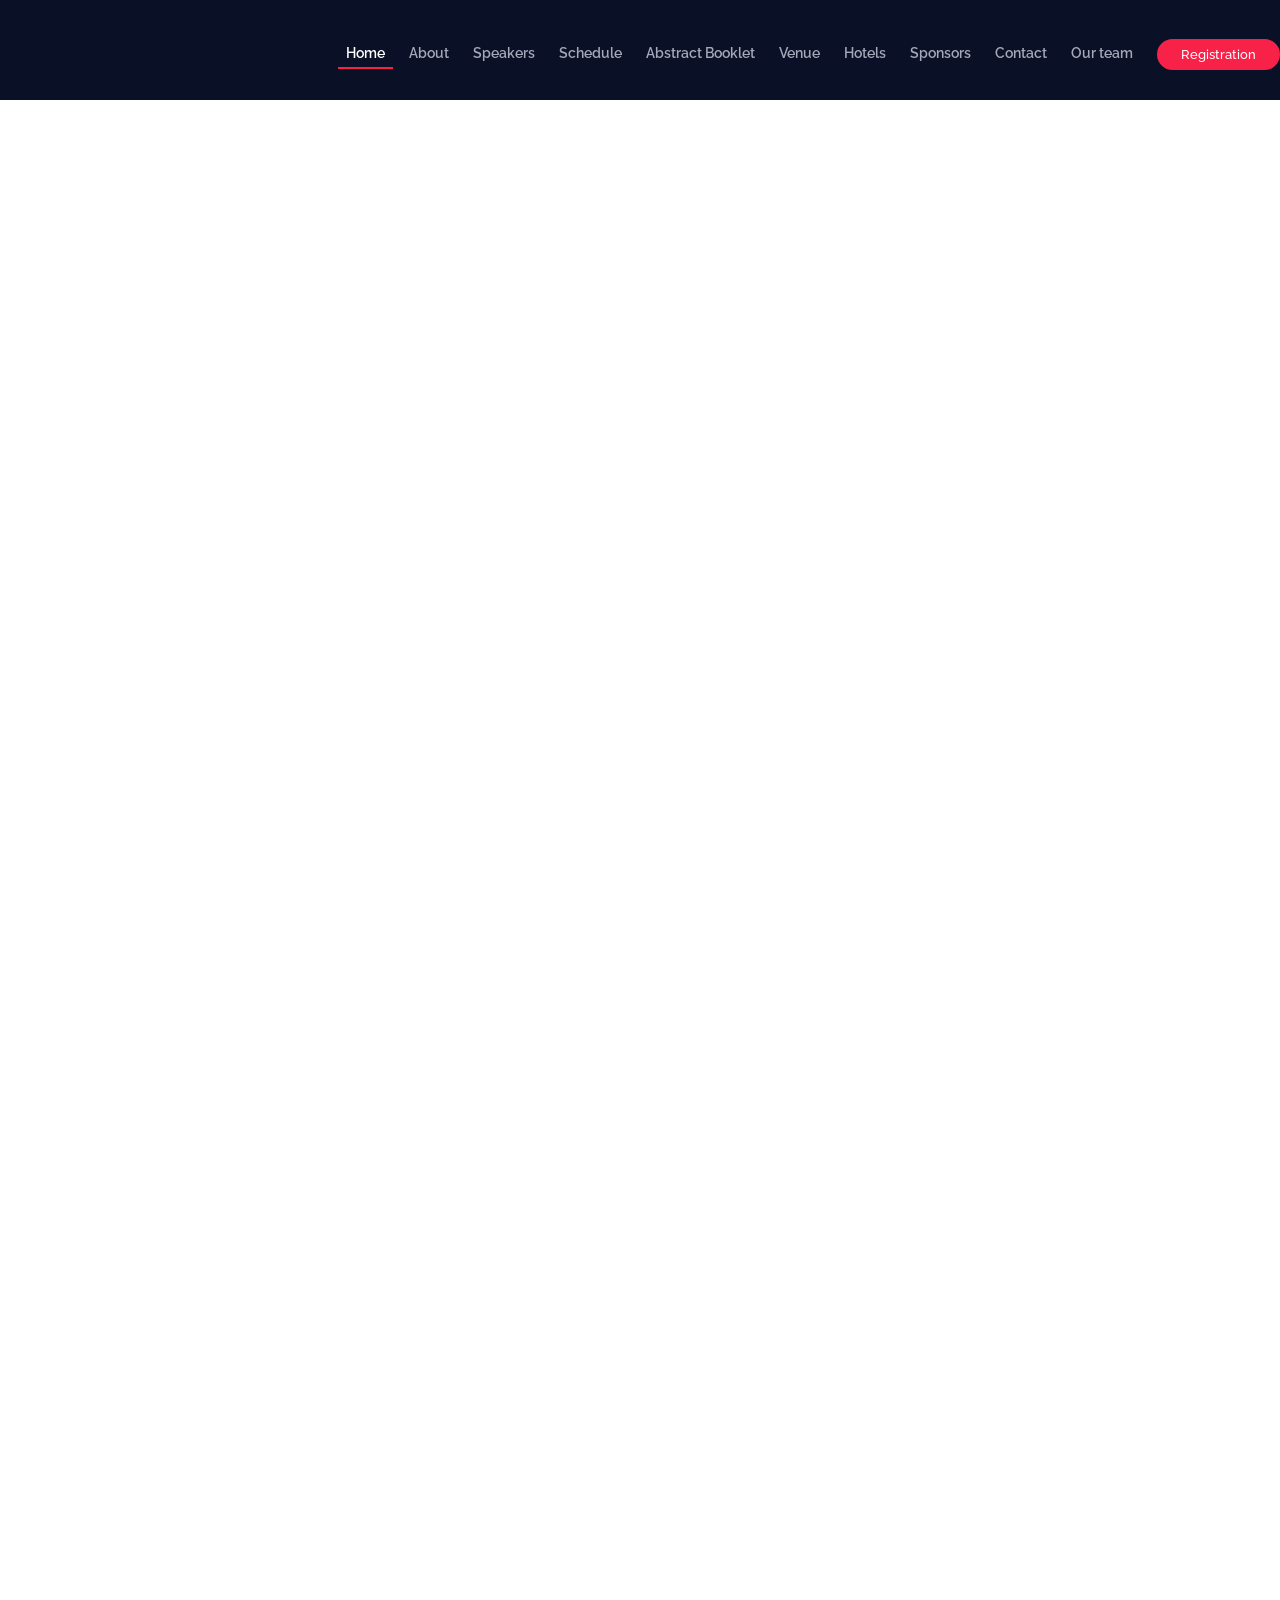
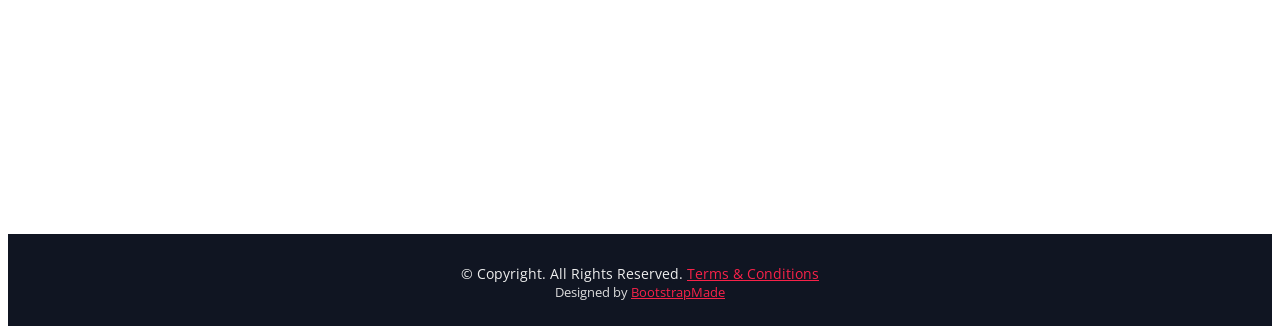
==== commit f1cf7fb8: "Add Joshua Schrier's talk title and abstract" ====
--- a/speaker-details.html
+++ b/speaker-details.html
@@ -145,12 +145,13 @@
                 </div>
                 <div class="row">
                   <div class="col-md-6">
-                    <img src="img/speakers/tbd.jpg" class="img-fluid">
+                    <img src="img/speakers/schrier.jpg" class="img-fluid">
                   </div>
                   <div class="col-md-6">
                     <div class="details">
                       <h1>Joshua Schrier</h1>
-                      <p>Details coming soon</p>
+                      <h2>Automating the search for new halide hybrid perovskitoids</h2>
+                      <p style="text-align: justify;">The combination of automated experimentation with machine learning is a promising combination to assist in the discovery of new materials. In this talk, I will provide an overview of our efforts on exploratory synthesis of lead, copper, and antimony halide perovskitoids. Whereas our past efforts aimed at comprehensive data capture from experiments, recent advances in large-language models (LLMs) increasingly enable extracting actionable data from the scientific literature and converting that into hypotheses which can be tested in the laboratory.</p>
                     </div>
                   </div>
                 </div>
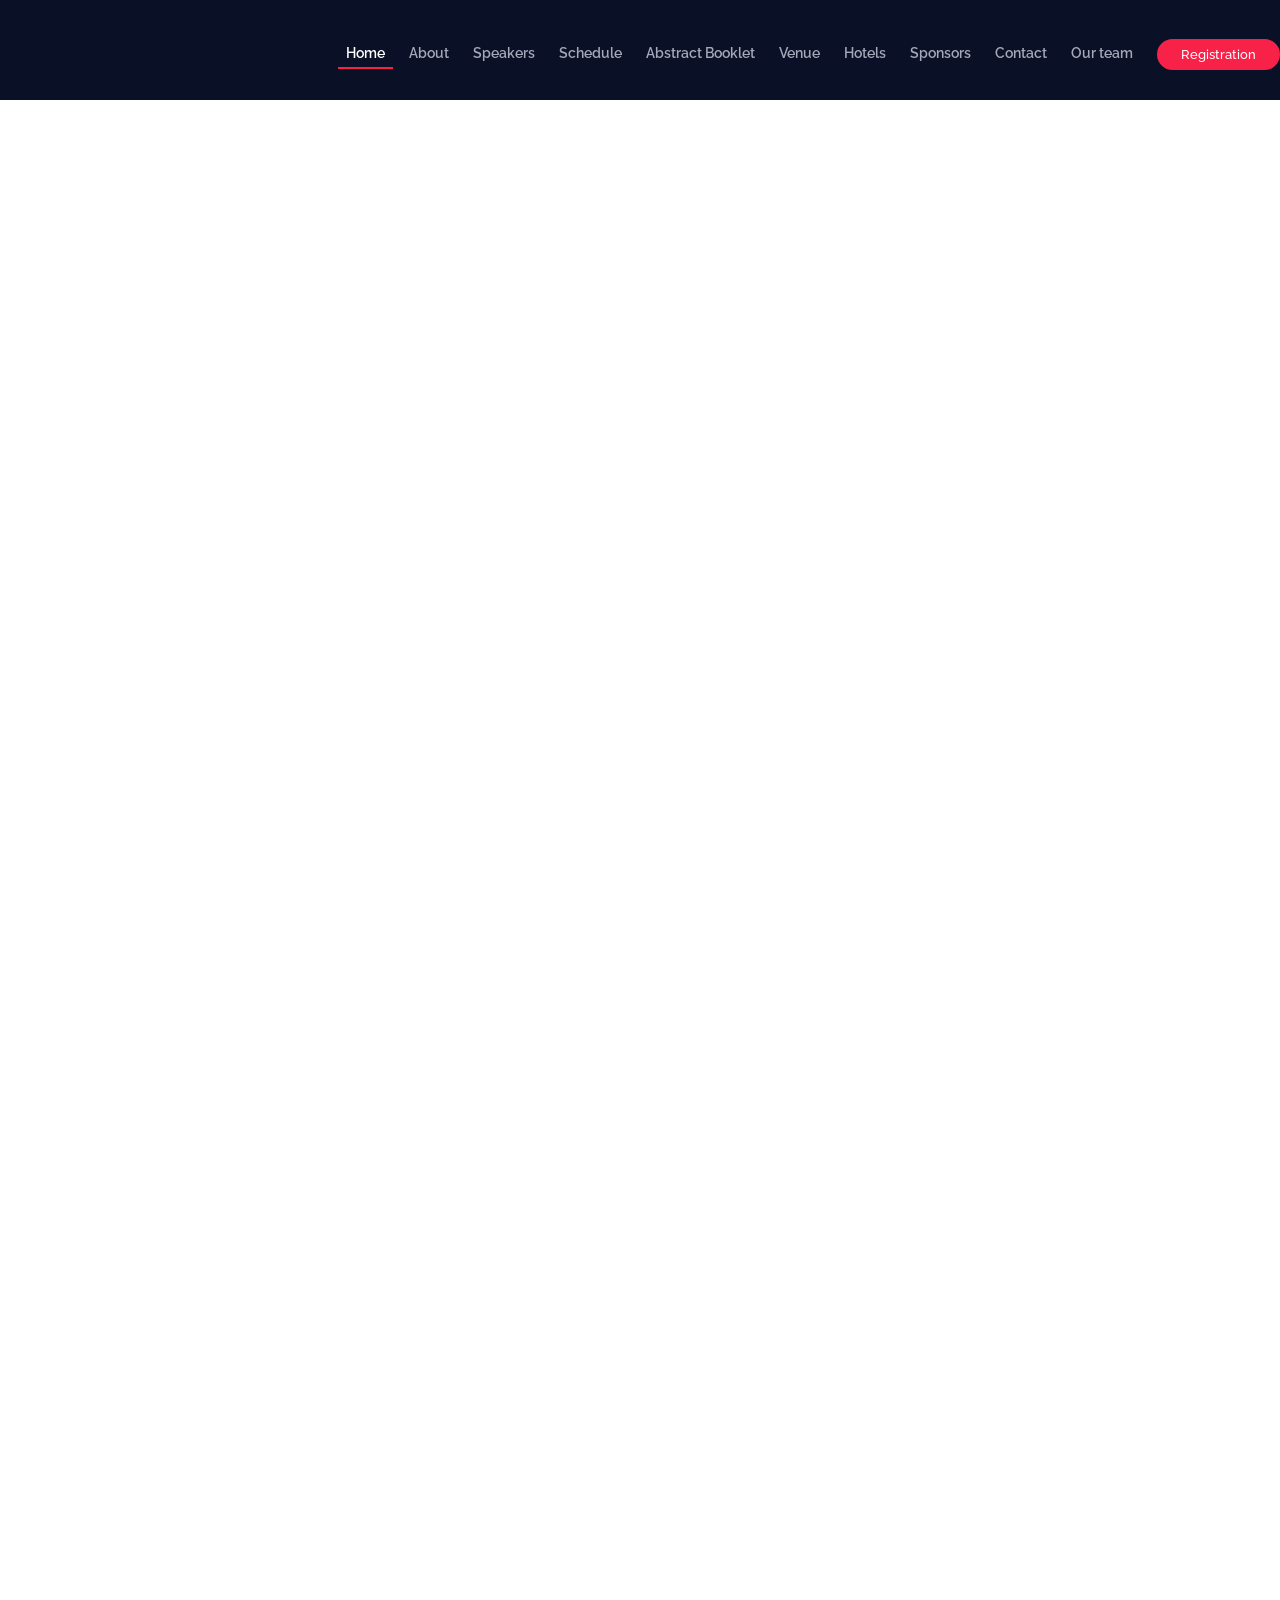
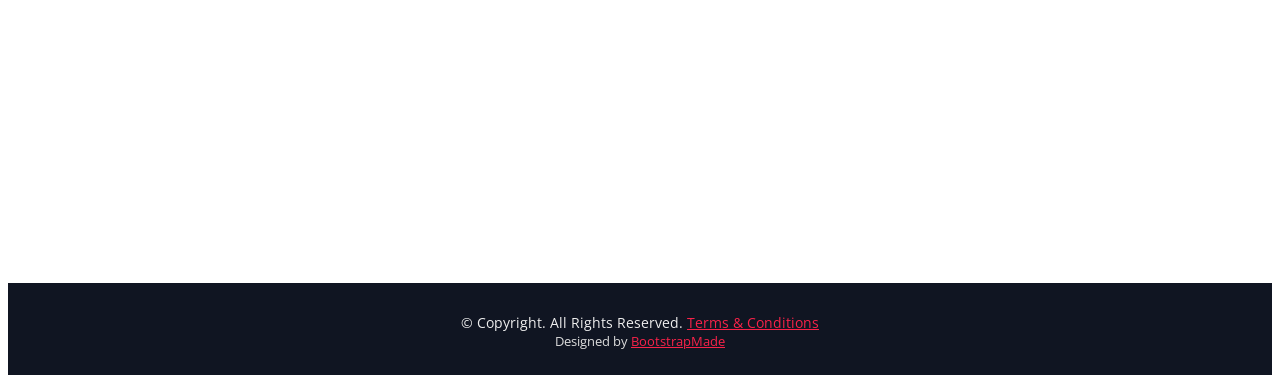
==== commit 92396a9f: "Friday programme: Corminboeuf (09:30) and Meuwly (16:30) swap slots; Corminboeuf's talk title" ====
--- a/speaker-details.html
+++ b/speaker-details.html
@@ -361,7 +361,8 @@
                   <div class="col-md-6">
                     <div class="details">
                       <h1>Clémence Corminboeuf</h1>
-                      <p>Details coming soon</p>
+                      <h2>When do &ldquo;models&rdquo; disagree?: From molecular property predictions to chemical space exploration</h2>
+                      <p>Abstract coming soon</p>
                     </div>
                   </div>
                 </div>
